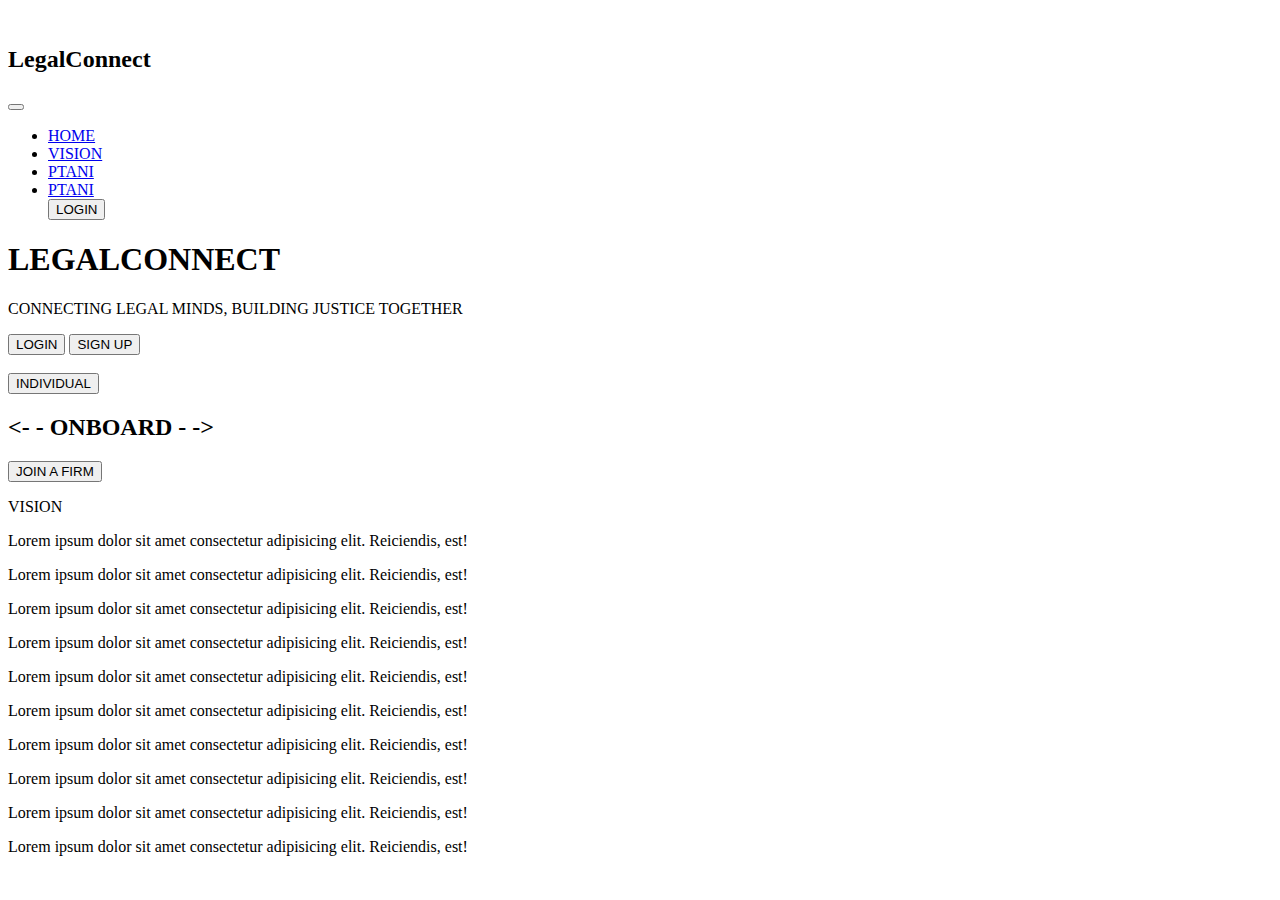
==== homepage.html @ ccefa7d8 "Update homepage.html" ====
<!DOCTYPE html>
<html lang="en">

<head>
    <meta charset="UTF-8">
    <meta http-equiv="X-UA-Compatible" content="IE=edge">
    <meta name="viewport" content="width=device-width, initial-scale=1.0">
    <title>LegalConnect</title>
    <link rel="shortcut icon" href="logo_nobg_alt.png" type="image/x-icon">
    <link rel="stylesheet" href="homepage.css">
    <script src="https://kit.fontawesome.com/b81fd7f057.js" crossorigin="anonymous"></script>
    <link href="https://cdn.jsdelivr.net/npm/bootstrap@5.3.0-alpha3/dist/css/bootstrap.min.css" rel="stylesheet"
        integrity="sha384-KK94CHFLLe+nY2dmCWGMq91rCGa5gtU4mk92HdvYe+M/SXH301p5ILy+dN9+nJOZ" crossorigin="anonymous">
    <link href='https://fonts.googleapis.com/css?family=Anton' rel='stylesheet'>
    <link href='https://fonts.googleapis.com/css?family=Copperplate' rel='stylesheet'>


</head>

<body>
    <div class="bgCover1 bg-fixed"></div>
    <!-- background image -->

    <nav class="navbar navbar-expand-lg py-2">
        <div class="navbar_everything container-fluid mx-5">

            <img src="logo_nobg.png" alt="" id="navbar_logo" class=" rounded-full pt-1">
            <h2 class="name_nav pt-1 mx-3">LegalConnect</h2>
            <!-- left side of navbar -->

            <button class="navbar-toggler" type="button" data-bs-toggle="collapse" data-bs-target="#navbarNavDropdown"
                aria-controls="navbarNavDropdown" aria-expanded="false" aria-label="Toggle navigation">
                <span class="navbar-toggler-icon"></span>
            </button>

            <div class="collapse navbar-collapse " id="navbarNavDropdown">

                <ul class="navbar-nav ms-auto mx-2">
                    <li class="nav-item px-2">
                        <a class="nav-link" aria-current="page" href="homepage.html" id="current">HOME</a>
                    </li>
                    <li class="nav-item px-2">
                        <a class="nav-link" href="#vision">VISION</a>
                    </li>
                    <li class="nav-item px-2">
                        <a class="nav-link" href="#team">PTANI</a>
                    </li>
                    <li class="nav-item px-2">
                        <a class="nav-link" href="#" id="#">PTANI</a>
                    </li>


                    <div class="nav-item mx-2">
                        <a href="loginpage.html"><button type="button" class="btn btn-outline-info text-xs" id="login_button">LOGIN</button></a>
                    </div>


                </ul>
            </div>
        </div>
    </nav>



    <div class="homepage container">

        <div class="homepage_content mb-5">

            <!-- text on homepage -->

            <h1 class="mainName">LEGALCONNECT</h1>
            <p class="lead">CONNECTING LEGAL MINDS, BUILDING JUSTICE TOGETHER</p>
            <a href="loginpage.html"><button type="button" class="btn btn-outline-info text-xs mx-1" id="login_button">LOGIN</button></a>
            <a href="signup.html"><button type="button" class="btn btn-outline-info text-xs mx-2" id="login_button">SIGN UP</button></a>
        </div>

        <div class="homepage_image">

            <!-- image on homepage -->

            <img src="" alt="">

        </div>

    </div>
    <div class="about">

        <div class="join py-2">
    
            <div class="join_individual">
                <a href="#"><button type="button" class="btn btn-outline-info text-xs mx-2" id="login_button">INDIVIDUAL</button></a>
            </div>
    
            <div class="join_heading">
                <h2><- - ONBOARD - -></h2>
            </div>
    
            <div class="join_firm">
                <a href="#"><button type="button" class="btn btn-outline-info text-xs mx-2" id="login_button">JOIN A FIRM</button></a>
            </div>
    
        </div>

        <div class="vision pb-4" id="vision">
            <div>
                <p class="lead">VISION</p>
            </div>
            <div>
                <p class="lead">Lorem ipsum dolor sit amet consectetur adipisicing elit. Reiciendis, est!</p>
            </div>
            <div>
                <p class="lead">Lorem ipsum dolor sit amet consectetur adipisicing elit. Reiciendis, est!</p>
            </div>
            <div>
                <p class="lead">Lorem ipsum dolor sit amet consectetur adipisicing elit. Reiciendis, est!</p>
            </div>
            <div>
                <p class="lead">Lorem ipsum dolor sit amet consectetur adipisicing elit. Reiciendis, est!</p>
            </div>
            <div>
                <p class="lead">Lorem ipsum dolor sit amet consectetur adipisicing elit. Reiciendis, est!</p>
            </div>
            <div>
                <p class="lead">Lorem ipsum dolor sit amet consectetur adipisicing elit. Reiciendis, est!</p>
            </div>
            <div>
                <p class="lead">Lorem ipsum dolor sit amet consectetur adipisicing elit. Reiciendis, est!</p>
            </div>
            <div>
                <p class="lead">Lorem ipsum dolor sit amet consectetur adipisicing elit. Reiciendis, est!</p>
            </div>
            <div>
                <p class="lead">Lorem ipsum dolor sit amet consectetur adipisicing elit. Reiciendis, est!</p>
            </div>
            <div>
                <p class="lead">Lorem ipsum dolor sit amet consectetur adipisicing elit. Reiciendis, est!</p>
            </div>
        </div>

    </div>









    



    <script src="https://cdn.jsdelivr.net/npm/@popperjs/core@2.11.7/dist/umd/popper.min.js"
        integrity="sha384-zYPOMqeu1DAVkHiLqWBUTcbYfZ8osu1Nd6Z89ify25QV9guujx43ITvfi12/QExE"
        crossorigin="anonymous"></script>
    <script src="https://cdn.jsdelivr.net/npm/bootstrap@5.3.0-alpha3/dist/js/bootstrap.min.js"
        integrity="sha384-Y4oOpwW3duJdCWv5ly8SCFYWqFDsfob/3GkgExXKV4idmbt98QcxXYs9UoXAB7BZ"
        crossorigin="anonymous"></script>
</body>

</html>
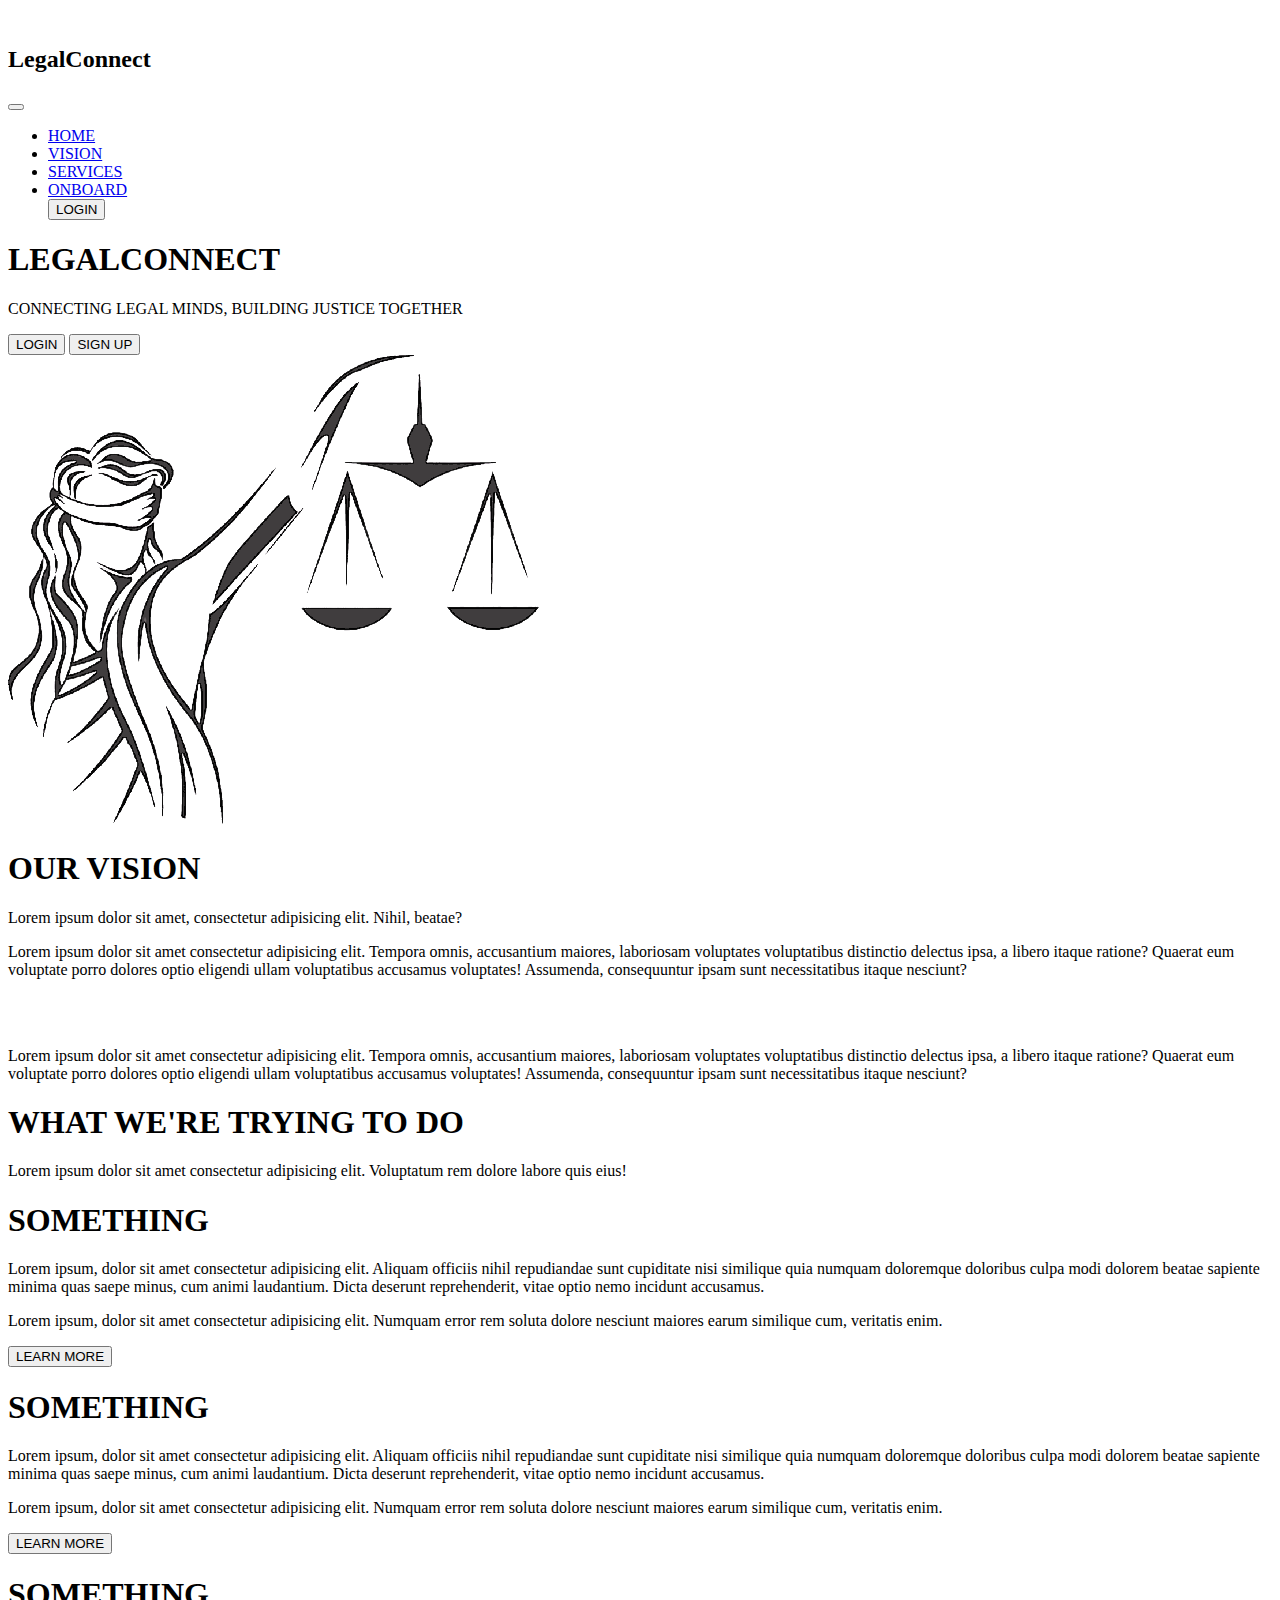
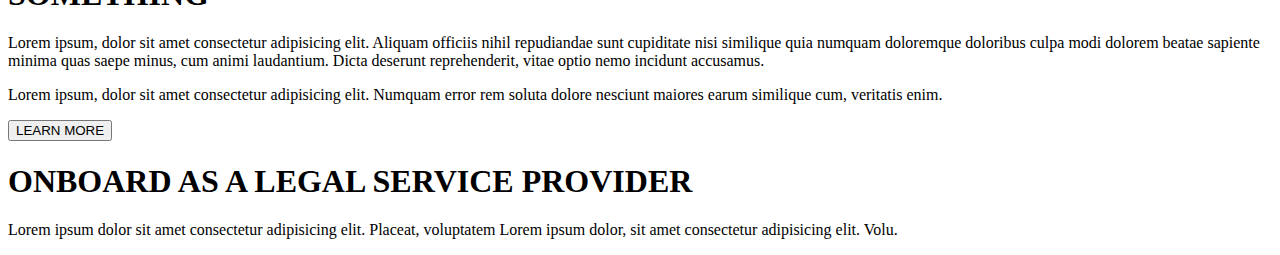
==== commit 1fa96f05: "Update homepage.html" ====
--- a/homepage.html
+++ b/homepage.html
@@ -6,7 +6,7 @@
     <meta http-equiv="X-UA-Compatible" content="IE=edge">
     <meta name="viewport" content="width=device-width, initial-scale=1.0">
     <title>LegalConnect</title>
-    <link rel="shortcut icon" href="logo_nobg_alt.png" type="image/x-icon">
+    <link rel="shortcut icon" href="logo_nobg.png" type="image/x-icon">
     <link rel="stylesheet" href="homepage.css">
     <script src="https://kit.fontawesome.com/b81fd7f057.js" crossorigin="anonymous"></script>
     <link href="https://cdn.jsdelivr.net/npm/bootstrap@5.3.0-alpha3/dist/css/bootstrap.min.css" rel="stylesheet"
@@ -21,7 +21,7 @@
     <div class="bgCover1 bg-fixed"></div>
     <!-- background image -->
 
-    <nav class="navbar navbar-expand-lg py-2">
+    <nav class="navbar navbar-expand-lg py-2 px-2 mx-2">
         <div class="navbar_everything container-fluid mx-5">
 
             <img src="logo_nobg.png" alt="" id="navbar_logo" class=" rounded-full pt-1">
@@ -43,10 +43,10 @@
                         <a class="nav-link" href="#vision">VISION</a>
                     </li>
                     <li class="nav-item px-2">
-                        <a class="nav-link" href="#team">PTANI</a>
+                        <a class="nav-link" href="#team">SERVICES</a>
                     </li>
                     <li class="nav-item px-2">
-                        <a class="nav-link" href="#" id="#">PTANI</a>
+                        <a class="nav-link" href="#" id="#">ONBOARD</a>
                     </li>
 
 
@@ -70,73 +70,103 @@
 
             <h1 class="mainName">LEGALCONNECT</h1>
             <p class="lead">CONNECTING LEGAL MINDS, BUILDING JUSTICE TOGETHER</p>
-            <a href="loginpage.html"><button type="button" class="btn btn-outline-info text-xs mx-1" id="login_button">LOGIN</button></a>
-            <a href="signup.html"><button type="button" class="btn btn-outline-info text-xs mx-2" id="login_button">SIGN UP</button></a>
+            <a href="#"><button type="button" class="btn btn-outline-info text-xs mx-1" id="login_button">LOGIN</button></a>
+            <a href="#"><button type="button" class="btn btn-outline-info text-xs mx-2" id="login_button">SIGN UP</button></a>
         </div>
 
         <div class="homepage_image">
 
             <!-- image on homepage -->
 
-            <img src="" alt="">
+            <img src="homepage_image.png" alt="">
 
         </div>
 
     </div>
-    <div class="about">
-
-        <div class="join py-2">
-    
-            <div class="join_individual">
-                <a href="#"><button type="button" class="btn btn-outline-info text-xs mx-2" id="login_button">INDIVIDUAL</button></a>
+    <div class="about py-5">
+        <div class="about_heading my-2">
+            <h1 class="display-5">OUR VISION</h1>
+            <p class="lead">Lorem ipsum dolor sit amet, consectetur adipisicing elit. Nihil, beatae?</p>
+        </div>
+        <div class="about_content container my-5 px-4">
+            <div class="about_content_text">
+                <p class="lead">Lorem ipsum dolor sit amet consectetur adipisicing elit. Tempora omnis, accusantium maiores, laboriosam voluptates voluptatibus distinctio delectus ipsa, a libero itaque ratione? Quaerat eum voluptate porro dolores optio eligendi ullam voluptatibus accusamus voluptates! Assumenda, consequuntur ipsam sunt necessitatibus itaque nesciunt?</p>
             </div>
-    
-            <div class="join_heading">
-                <h2><- - ONBOARD - -></h2>
-            </div>
-    
-            <div class="join_firm">
-                <a href="#"><button type="button" class="btn btn-outline-info text-xs mx-2" id="login_button">JOIN A FIRM</button></a>
-            </div>
-    
-        </div>
-
-        <div class="vision pb-4" id="vision">
-            <div>
-                <p class="lead">VISION</p>
-            </div>
-            <div>
-                <p class="lead">Lorem ipsum dolor sit amet consectetur adipisicing elit. Reiciendis, est!</p>
-            </div>
-            <div>
-                <p class="lead">Lorem ipsum dolor sit amet consectetur adipisicing elit. Reiciendis, est!</p>
-            </div>
-            <div>
-                <p class="lead">Lorem ipsum dolor sit amet consectetur adipisicing elit. Reiciendis, est!</p>
-            </div>
-            <div>
-                <p class="lead">Lorem ipsum dolor sit amet consectetur adipisicing elit. Reiciendis, est!</p>
-            </div>
-            <div>
-                <p class="lead">Lorem ipsum dolor sit amet consectetur adipisicing elit. Reiciendis, est!</p>
-            </div>
-            <div>
-                <p class="lead">Lorem ipsum dolor sit amet consectetur adipisicing elit. Reiciendis, est!</p>
-            </div>
-            <div>
-                <p class="lead">Lorem ipsum dolor sit amet consectetur adipisicing elit. Reiciendis, est!</p>
-            </div>
-            <div>
-                <p class="lead">Lorem ipsum dolor sit amet consectetur adipisicing elit. Reiciendis, est!</p>
-            </div>
-            <div>
-                <p class="lead">Lorem ipsum dolor sit amet consectetur adipisicing elit. Reiciendis, est!</p>
-            </div>
-            <div>
-                <p class="lead">Lorem ipsum dolor sit amet consectetur adipisicing elit. Reiciendis, est!</p>
+            <div class="about_content_image">
+                <img src="about_1.png" alt="">
             </div>
         </div>
 
+
+
+        <div class="about_content container my-5 px-4">
+            <div class="about_content_image">
+                <img src="about_1.png" alt="">
+            </div>
+            <div class="about_content_text">
+                <p class="lead">Lorem ipsum dolor sit amet consectetur adipisicing elit. Tempora omnis, accusantium maiores, laboriosam voluptates voluptatibus distinctio delectus ipsa, a libero itaque ratione? Quaerat eum voluptate porro dolores optio eligendi ullam voluptatibus accusamus voluptates! Assumenda, consequuntur ipsam sunt necessitatibus itaque nesciunt?</p>
+            </div>
+        </div>
+        
+
+    </div>
+
+    <div class="services py-5">
+        <div class="services_heading my-2">
+            <h1 class="display-5">WHAT WE'RE TRYING TO DO</h1>
+            <p class="lead">Lorem ipsum dolor sit amet consectetur adipisicing elit. Voluptatum rem dolore labore quis eius!</p>
+        </div>
+        <div class="services_content my-5 container">
+            <div class="service">
+                <h1>SOMETHING</h1>
+                <p class="lead">Lorem ipsum, dolor sit amet consectetur adipisicing elit. Aliquam officiis nihil repudiandae sunt cupiditate nisi similique quia numquam doloremque doloribus culpa modi dolorem beatae sapiente minima quas saepe minus, cum animi laudantium. Dicta deserunt reprehenderit, vitae optio nemo incidunt accusamus.</p>
+                <p class="lead">Lorem ipsum, dolor sit amet consectetur adipisicing elit. Numquam error rem soluta dolore nesciunt maiores earum similique cum, veritatis enim.</p>
+                <a href="#"><button type="button" class="btn btn-outline-info text-xs mx-1" id="login_button">LEARN MORE</button></a>
+            </div>
+
+
+
+            <div class="line">
+
+            </div>
+
+
+
+            <div class="service">
+                <h1>SOMETHING</h1>
+                <p class="lead">Lorem ipsum, dolor sit amet consectetur adipisicing elit. Aliquam officiis nihil repudiandae sunt cupiditate nisi similique quia numquam doloremque doloribus culpa modi dolorem beatae sapiente minima quas saepe minus, cum animi laudantium. Dicta deserunt reprehenderit, vitae optio nemo incidunt accusamus.</p>
+                <p class="lead">Lorem ipsum, dolor sit amet consectetur adipisicing elit. Numquam error rem soluta dolore nesciunt maiores earum similique cum, veritatis enim.</p>
+                <a href="#"><button type="button" class="btn btn-outline-info text-xs mx-1" id="login_button">LEARN MORE</button></a>
+            </div>
+
+
+
+
+            <div class="line">
+
+            </div>
+
+
+
+
+            <div class="service">
+                <h1>SOMETHING</h1>
+                <p class="lead">Lorem ipsum, dolor sit amet consectetur adipisicing elit. Aliquam officiis nihil repudiandae sunt cupiditate nisi similique quia numquam doloremque doloribus culpa modi dolorem beatae sapiente minima quas saepe minus, cum animi laudantium. Dicta deserunt reprehenderit, vitae optio nemo incidunt accusamus.</p>
+                <p class="lead">Lorem ipsum, dolor sit amet consectetur adipisicing elit. Numquam error rem soluta dolore nesciunt maiores earum similique cum, veritatis enim.</p>
+                <a href="#"><button type="button" class="btn btn-outline-info text-xs mx-1" id="login_button">LEARN MORE</button></a>
+            </div>
+
+        </div>
+
+    </div>
+
+
+
+    <div class="onboard py-5">
+        <div class="onboard_heading my-2">
+            <h1 class="display-5">ONBOARD AS A LEGAL SERVICE PROVIDER</h1>
+            <p class="lead">Lorem ipsum dolor sit amet consectetur adipisicing elit. Placeat, voluptatem Lorem ipsum dolor, sit amet consectetur adipisicing elit. Volu.</p>
+        </div>
     </div>
 
 
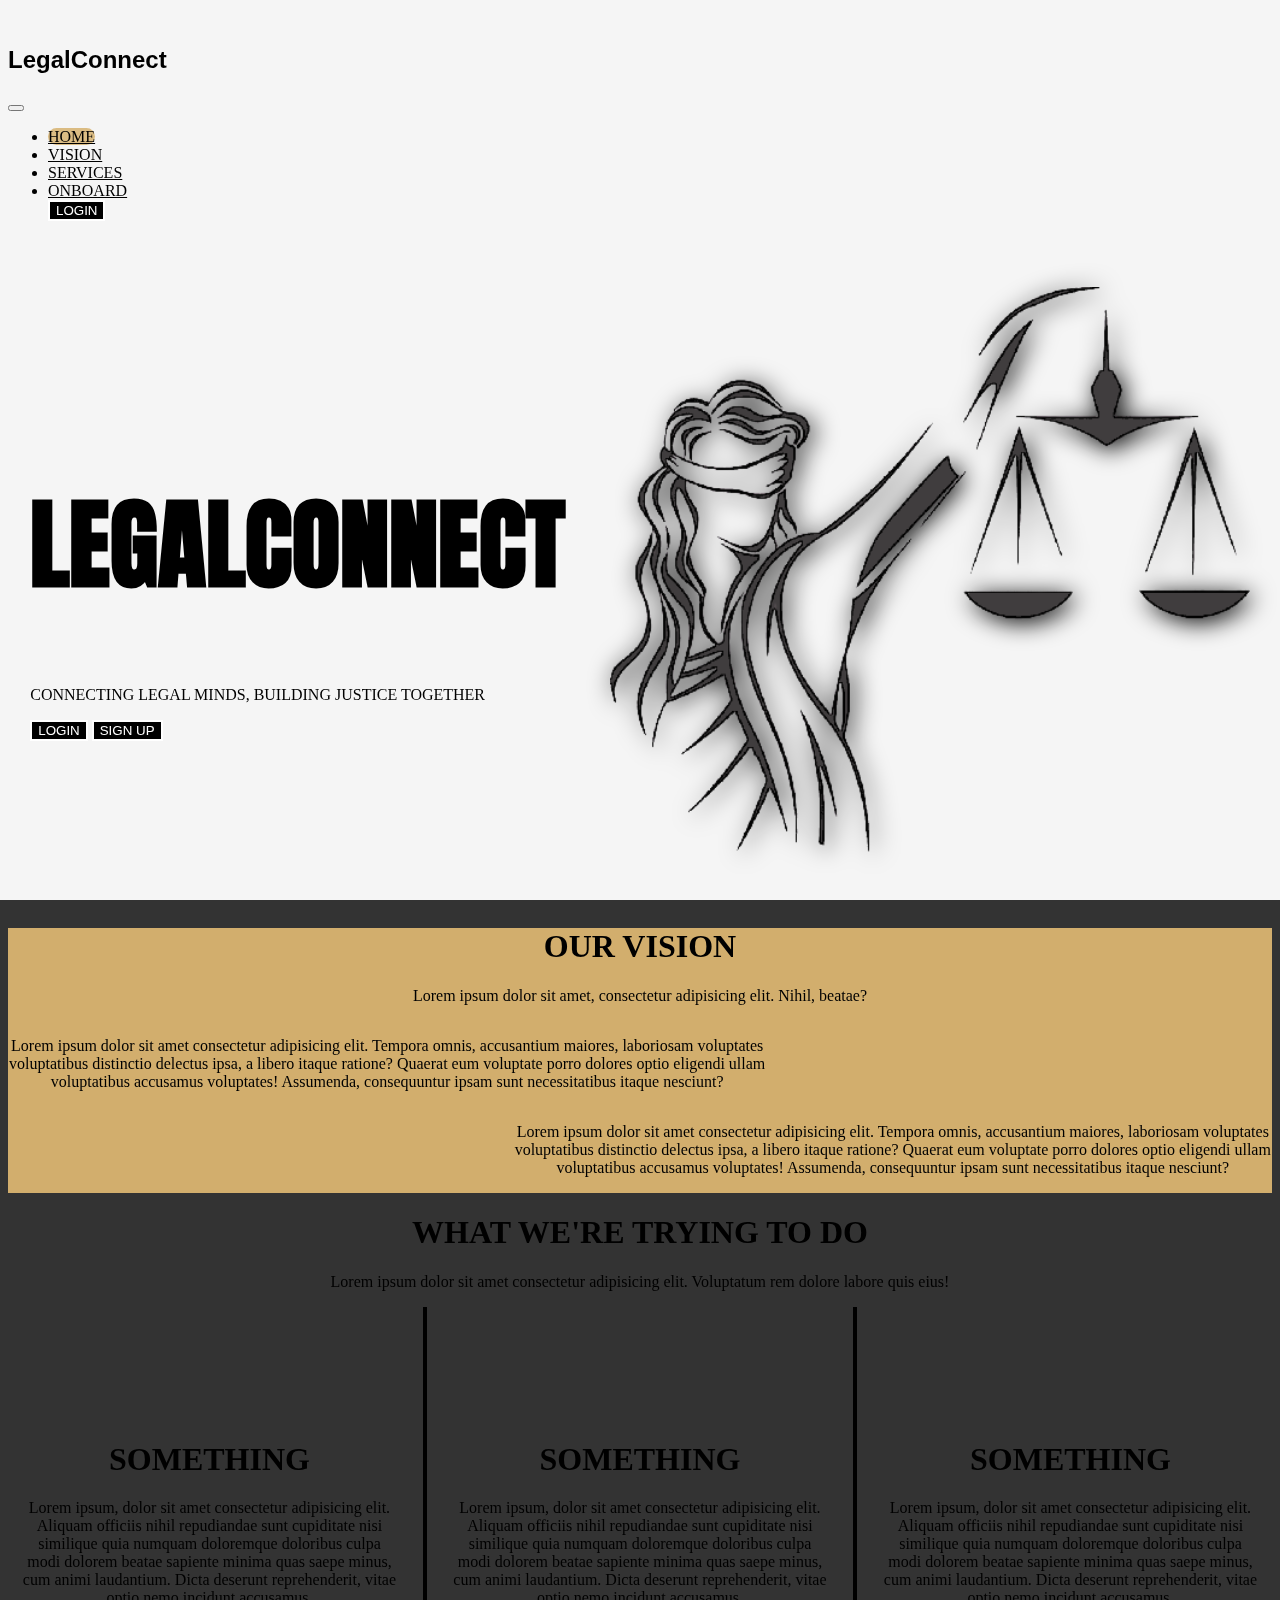
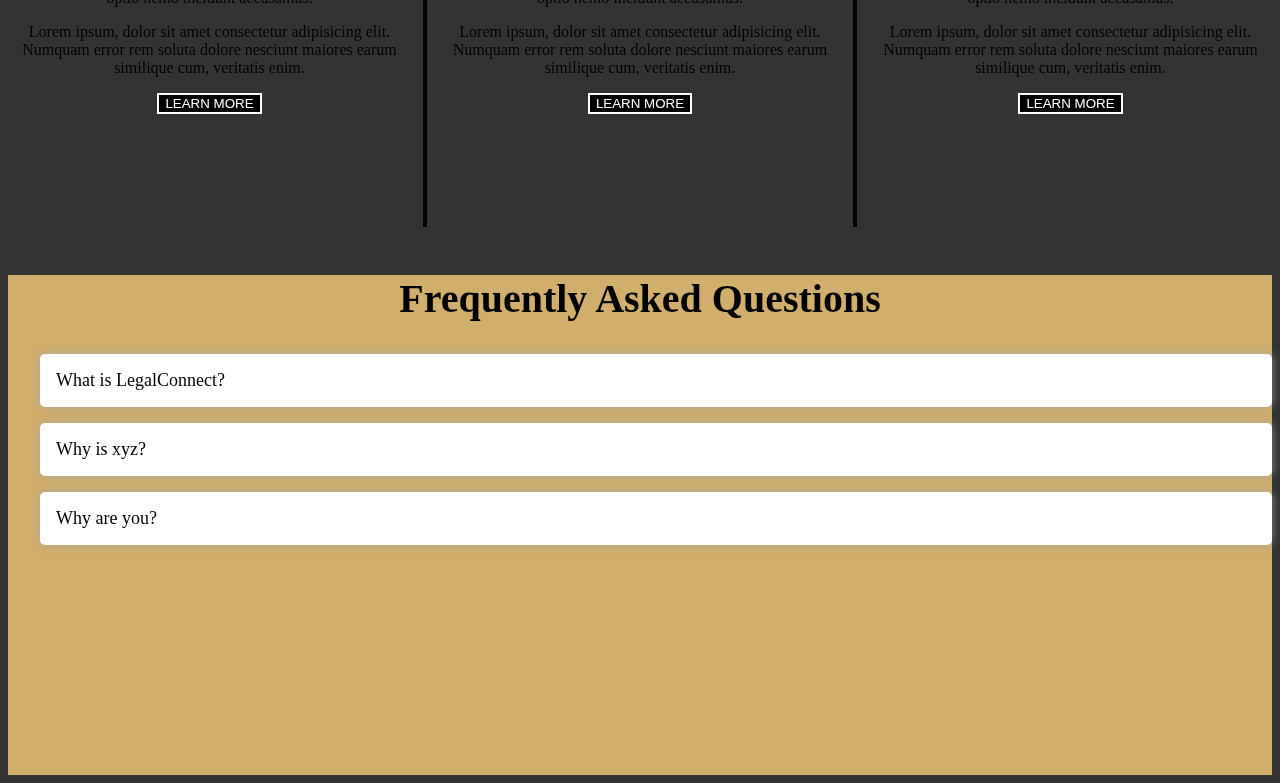
==== commit c92de2eb: "Add faq section" ====
--- a/homepage.html
+++ b/homepage.html
@@ -14,7 +14,7 @@
     <link href='https://fonts.googleapis.com/css?family=Anton' rel='stylesheet'>
     <link href='https://fonts.googleapis.com/css?family=Copperplate' rel='stylesheet'>
 
-
+    <script src="scripts/homepage.js" defer></script>
 </head>
 
 <body>
@@ -43,7 +43,7 @@
                         <a class="nav-link" href="#vision">VISION</a>
                     </li>
                     <li class="nav-item px-2">
-                        <a class="nav-link" href="#team">SERVICES</a>
+                        <a class="nav-link" href="#services">SERVICES</a>
                     </li>
                     <li class="nav-item px-2">
                         <a class="nav-link" href="#" id="#">ONBOARD</a>
@@ -51,7 +51,8 @@
 
 
                     <div class="nav-item mx-2">
-                        <a href="loginpage.html"><button type="button" class="btn btn-outline-info text-xs" id="login_button">LOGIN</button></a>
+                        <a href="loginpage.html"><button type="button" class="btn mainButton btn-outline-info text-xs"
+                                id="login_button">LOGIN</button></a>
                     </div>
 
 
@@ -70,8 +71,10 @@
 
             <h1 class="mainName">LEGALCONNECT</h1>
             <p class="lead">CONNECTING LEGAL MINDS, BUILDING JUSTICE TOGETHER</p>
-            <a href="#"><button type="button" class="btn btn-outline-info text-xs mx-1" id="login_button">LOGIN</button></a>
-            <a href="#"><button type="button" class="btn btn-outline-info text-xs mx-2" id="login_button">SIGN UP</button></a>
+            <a href="./loginpage.html"><button type="button" class="btn mainButton btn-outline-info text-xs mx-1"
+                    id="login_button">LOGIN</button></a>
+            <button type="button" class="btn mainButton btn-outline-info text-xs mx-2" id="signup_button">SIGN
+                UP</button>
         </div>
 
         <div class="homepage_image">
@@ -83,14 +86,17 @@
         </div>
 
     </div>
-    <div class="about py-5">
+    <div class="about py-5" id="vision">
         <div class="about_heading my-2">
             <h1 class="display-5">OUR VISION</h1>
             <p class="lead">Lorem ipsum dolor sit amet, consectetur adipisicing elit. Nihil, beatae?</p>
         </div>
         <div class="about_content container my-5 px-4">
             <div class="about_content_text">
-                <p class="lead">Lorem ipsum dolor sit amet consectetur adipisicing elit. Tempora omnis, accusantium maiores, laboriosam voluptates voluptatibus distinctio delectus ipsa, a libero itaque ratione? Quaerat eum voluptate porro dolores optio eligendi ullam voluptatibus accusamus voluptates! Assumenda, consequuntur ipsam sunt necessitatibus itaque nesciunt?</p>
+                <p class="lead">Lorem ipsum dolor sit amet consectetur adipisicing elit. Tempora omnis, accusantium
+                    maiores, laboriosam voluptates voluptatibus distinctio delectus ipsa, a libero itaque ratione?
+                    Quaerat eum voluptate porro dolores optio eligendi ullam voluptatibus accusamus voluptates!
+                    Assumenda, consequuntur ipsam sunt necessitatibus itaque nesciunt?</p>
             </div>
             <div class="about_content_image">
                 <img src="about_1.png" alt="">
@@ -104,24 +110,33 @@
                 <img src="about_1.png" alt="">
             </div>
             <div class="about_content_text">
-                <p class="lead">Lorem ipsum dolor sit amet consectetur adipisicing elit. Tempora omnis, accusantium maiores, laboriosam voluptates voluptatibus distinctio delectus ipsa, a libero itaque ratione? Quaerat eum voluptate porro dolores optio eligendi ullam voluptatibus accusamus voluptates! Assumenda, consequuntur ipsam sunt necessitatibus itaque nesciunt?</p>
-            </div>
-        </div>
-        
+                <p class="lead">Lorem ipsum dolor sit amet consectetur adipisicing elit. Tempora omnis, accusantium
+                    maiores, laboriosam voluptates voluptatibus distinctio delectus ipsa, a libero itaque ratione?
+                    Quaerat eum voluptate porro dolores optio eligendi ullam voluptatibus accusamus voluptates!
+                    Assumenda, consequuntur ipsam sunt necessitatibus itaque nesciunt?</p>
+            </div>
+        </div>
+
 
     </div>
 
-    <div class="services py-5">
+    <div class="services py-5" id="services">
         <div class="services_heading my-2">
             <h1 class="display-5">WHAT WE'RE TRYING TO DO</h1>
-            <p class="lead">Lorem ipsum dolor sit amet consectetur adipisicing elit. Voluptatum rem dolore labore quis eius!</p>
+            <p class="lead">Lorem ipsum dolor sit amet consectetur adipisicing elit. Voluptatum rem dolore labore quis
+                eius!</p>
         </div>
         <div class="services_content my-5 container">
             <div class="service">
                 <h1>SOMETHING</h1>
-                <p class="lead">Lorem ipsum, dolor sit amet consectetur adipisicing elit. Aliquam officiis nihil repudiandae sunt cupiditate nisi similique quia numquam doloremque doloribus culpa modi dolorem beatae sapiente minima quas saepe minus, cum animi laudantium. Dicta deserunt reprehenderit, vitae optio nemo incidunt accusamus.</p>
-                <p class="lead">Lorem ipsum, dolor sit amet consectetur adipisicing elit. Numquam error rem soluta dolore nesciunt maiores earum similique cum, veritatis enim.</p>
-                <a href="#"><button type="button" class="btn btn-outline-info text-xs mx-1" id="login_button">LEARN MORE</button></a>
+                <p class="lead">Lorem ipsum, dolor sit amet consectetur adipisicing elit. Aliquam officiis nihil
+                    repudiandae sunt cupiditate nisi similique quia numquam doloremque doloribus culpa modi dolorem
+                    beatae sapiente minima quas saepe minus, cum animi laudantium. Dicta deserunt reprehenderit, vitae
+                    optio nemo incidunt accusamus.</p>
+                <p class="lead">Lorem ipsum, dolor sit amet consectetur adipisicing elit. Numquam error rem soluta
+                    dolore nesciunt maiores earum similique cum, veritatis enim.</p>
+                <a href="#"><button type="button" class="btn mainButton btn-outline-info text-xs mx-1"
+                        id="login_button">LEARN MORE</button></a>
             </div>
 
 
@@ -134,9 +149,14 @@
 
             <div class="service">
                 <h1>SOMETHING</h1>
-                <p class="lead">Lorem ipsum, dolor sit amet consectetur adipisicing elit. Aliquam officiis nihil repudiandae sunt cupiditate nisi similique quia numquam doloremque doloribus culpa modi dolorem beatae sapiente minima quas saepe minus, cum animi laudantium. Dicta deserunt reprehenderit, vitae optio nemo incidunt accusamus.</p>
-                <p class="lead">Lorem ipsum, dolor sit amet consectetur adipisicing elit. Numquam error rem soluta dolore nesciunt maiores earum similique cum, veritatis enim.</p>
-                <a href="#"><button type="button" class="btn btn-outline-info text-xs mx-1" id="login_button">LEARN MORE</button></a>
+                <p class="lead">Lorem ipsum, dolor sit amet consectetur adipisicing elit. Aliquam officiis nihil
+                    repudiandae sunt cupiditate nisi similique quia numquam doloremque doloribus culpa modi dolorem
+                    beatae sapiente minima quas saepe minus, cum animi laudantium. Dicta deserunt reprehenderit, vitae
+                    optio nemo incidunt accusamus.</p>
+                <p class="lead">Lorem ipsum, dolor sit amet consectetur adipisicing elit. Numquam error rem soluta
+                    dolore nesciunt maiores earum similique cum, veritatis enim.</p>
+                <a href="#"><button type="button" class="btn mainButton btn-outline-info text-xs mx-1"
+                        id="login_button">LEARN MORE</button></a>
             </div>
 
 
@@ -151,9 +171,14 @@
 
             <div class="service">
                 <h1>SOMETHING</h1>
-                <p class="lead">Lorem ipsum, dolor sit amet consectetur adipisicing elit. Aliquam officiis nihil repudiandae sunt cupiditate nisi similique quia numquam doloremque doloribus culpa modi dolorem beatae sapiente minima quas saepe minus, cum animi laudantium. Dicta deserunt reprehenderit, vitae optio nemo incidunt accusamus.</p>
-                <p class="lead">Lorem ipsum, dolor sit amet consectetur adipisicing elit. Numquam error rem soluta dolore nesciunt maiores earum similique cum, veritatis enim.</p>
-                <a href="#"><button type="button" class="btn btn-outline-info text-xs mx-1" id="login_button">LEARN MORE</button></a>
+                <p class="lead">Lorem ipsum, dolor sit amet consectetur adipisicing elit. Aliquam officiis nihil
+                    repudiandae sunt cupiditate nisi similique quia numquam doloremque doloribus culpa modi dolorem
+                    beatae sapiente minima quas saepe minus, cum animi laudantium. Dicta deserunt reprehenderit, vitae
+                    optio nemo incidunt accusamus.</p>
+                <p class="lead">Lorem ipsum, dolor sit amet consectetur adipisicing elit. Numquam error rem soluta
+                    dolore nesciunt maiores earum similique cum, veritatis enim.</p>
+                <a href="#"><button type="button" class="btn mainButton btn-outline-info text-xs mx-1"
+                        id="login_button">LEARN MORE</button></a>
             </div>
 
         </div>
@@ -162,22 +187,45 @@
 
 
 
-    <div class="onboard py-5">
-        <div class="onboard_heading my-2">
-            <h1 class="display-5">ONBOARD AS A LEGAL SERVICE PROVIDER</h1>
-            <p class="lead">Lorem ipsum dolor sit amet consectetur adipisicing elit. Placeat, voluptatem Lorem ipsum dolor, sit amet consectetur adipisicing elit. Volu.</p>
-        </div>
-    </div>
-
-
-
-
-
-
-
-
-
-    
+    <section class="faqsection">
+        <div class="faqwrapper">
+            <h2>Frequently Asked Questions</h2>
+
+            <div class="faq">
+                <div class="question">What is LegalConnect?</div>
+                <div class="answer">Lorem ipsum dolor sit amet consectetur adipisicing elit. Cupiditate sed, fuga
+                    consectetur odio, totam labore delectus beatae distinctio ab porro quam explicabo ullam tempora
+                    possimus
+                    repellendus? Nostrum molestiae id quidem.</div>
+            </div>
+
+            <div class="faq">
+                <div class="question">Why is xyz?</div>
+                <div class="answer">Lorem ipsum dolor sit amet consectetur adipisicing elit. Aliquam dignissimos debitis
+                    dolor maiores? Non tenetur alias eaque itaque velit minima. Repellat, nemo quam sed odio eius quia
+                    eligendi voluptate quas.</div>
+            </div>
+
+            <div class="faq">
+                <div class="question">Why are you?</div>
+                <div class="answer">Lorem ipsum dolor sit amet, consectetur adipisicing elit. Consequuntur dolorem sed,
+                    rem
+                    temporibus quos ipsam corrupti dignissimos impedit sint sapiente atque dolorum blanditiis
+                    praesentium?
+                    Nam, veniam? Iure quae necessitatibus nobis?</div>
+            </div>
+        </div>
+    </section>
+
+
+
+
+
+
+
+
+
+
 
 
 
@@ -189,4 +237,4 @@
         crossorigin="anonymous"></script>
 </body>
 
-</html>
+</html>--- a/homepage.css
+++ b/homepage.css
@@ -0,0 +1,246 @@
+html {
+    scroll-behavior: smooth;
+}
+
+body {
+    background-color: rgb(51, 51, 51) !important;
+    padding-top: 0px;
+    
+}
+
+.navbar {
+    --bs-navbar-padding-y: 0.5rem !important;
+}
+
+#navbar_logo {
+    width: 4rem;
+    margin-left: 1.5rem;
+    background-color: #000000;
+}
+
+@media screen and (max-width:600px) {
+    #navbar_logo {
+        width: 3rem;
+        padding-left: 0rem;
+    }
+
+    .name_nav {
+        text-align: left;
+        font-size: 1.2rem;
+    }
+
+}
+
+.navbar-toggler-icon {
+    background-color: white;
+}
+
+#navbar_logo:hover {
+    cursor: pointer;
+}
+
+.nav-link {
+    color: black !important;
+    font-weight: 500;
+    font-size: 1rem !important;
+}
+
+.nav-link:hover {
+    color: #af8a34 !important;
+}
+
+@media screen and (min-width:1000px) {
+    #current {
+        background-color: #dbbc83
+        !important;
+        border-radius: 9px;
+        color: rgb(0, 0, 0) !important;
+    }
+
+}
+
+.actual_logo a {
+    text-decoration: none;
+}
+
+.actual_logo a:hover {
+    transition: 0.1s;
+}
+
+.mainButton {
+    color: #ffffff !important;
+    border: 2px solid #ffffff !important;
+    background-color: black !important;
+}
+
+.mainButton:hover {
+    background-color: #D2AE6D
+    !important;
+    border-color: #D2AE6D;
+    color: #000000 !important;
+}
+
+.signup_container {
+    display: flex;
+    gap: 10px;
+    margin-left: 97px;
+    padding: 5px 10px;
+    border-radius: 5px;
+    box-shadow: 0px 0px 10px 0px rgba(165, 165, 165, 0.75);
+    width: fit-content;
+    margin-top: 5px;
+}
+
+.name_nav {
+    color: black;
+    font-family: 'Trebuchet MS', 'Lucida Sans Unicode', 'Lucida Grande', 'Lucida Sans', Arial, sans-serif;
+    cursor: pointer;
+}
+#marketplace_nav{
+    cursor: not-allowed !important;
+}
+
+
+
+
+
+
+.bgCover1 {
+    /* background-image: url(bg.png); */
+    background-color: rgb(245, 245, 245);
+    bottom: 0;
+    top: 0;
+    left: 0;
+    right: 0;
+    overflow: auto;
+    position: fixed;
+    /* background-color: var(--white); */
+    z-index: -1;
+}
+
+
+
+
+.homepage{
+    display: flex;
+    align-items: center;
+    justify-content: space-around;
+    height: 670px;
+    color: black;
+}
+.mainName{
+    font-family: 'Anton';
+    font-size: 6.2rem;
+    text-align: center;
+
+}
+
+
+
+/* 
+.homepage_image{
+    width: 50.5%;
+} */
+.homepage_image img{
+    width: 40rem;
+    filter: drop-shadow(4px 4px 12px black);
+}
+
+
+.about{
+    background-color: #D2AE6D;
+
+}
+.about_heading{
+    text-align: center;
+}
+.about_content{
+    display: flex;
+    justify-content: space-around;
+    align-items: center;
+}
+.about_content_text{
+    display: flex;
+    justify-content: center;
+    align-items: center;
+    text-align: center; 
+    width: 60%;
+}
+.about_content_image{
+    width: 40%;
+}
+.about_content_image img{
+    width: 100%;
+}
+
+
+.services_heading{
+    text-align: center;
+}
+.services_content{
+    display: flex;
+    justify-content: space-around;
+    align-items: center;
+    text-align: center;
+}
+.service{
+    width: 30%;
+}
+.line{
+    width: 0.3%;
+    background-color: black;
+    height: 520px;
+}
+
+
+.onboard{
+    background-color: #D2AE6D;
+    height: 500px;
+    text-align: center;
+}
+
+.faqsection {
+    background-color: #D2AE6D;
+    height: 500px;
+}
+
+.faqwrapper {
+    width: 100%;
+    max-width: 1200px;
+    margin: 0 auto;
+    padding: 0 20px;
+}
+
+.faqsection h2 {
+    text-align: center;
+    font-size: 2.5rem;
+    margin-top: 3rem;
+    margin-bottom: 2rem;
+    color: #000000;
+}
+
+.faq {
+    width: 100%;
+    background-color: #ffffff;
+    padding: 1rem;
+    margin-bottom: 1rem;
+    border-radius: 5px;
+    box-shadow: 0px 0px 10px 0px rgba(165, 165, 165, 0.75);
+}
+
+.question {
+    font-size: 18px;
+    cursor: pointer;
+}
+
+.answer {
+    
+    max-height: 0;
+    overflow: hidden;
+    transition: max-height 1s ease-out;
+}
+
+.faq.active .answer {
+    max-height: 200px;
+    transition: max-height 1s ease-in;
+}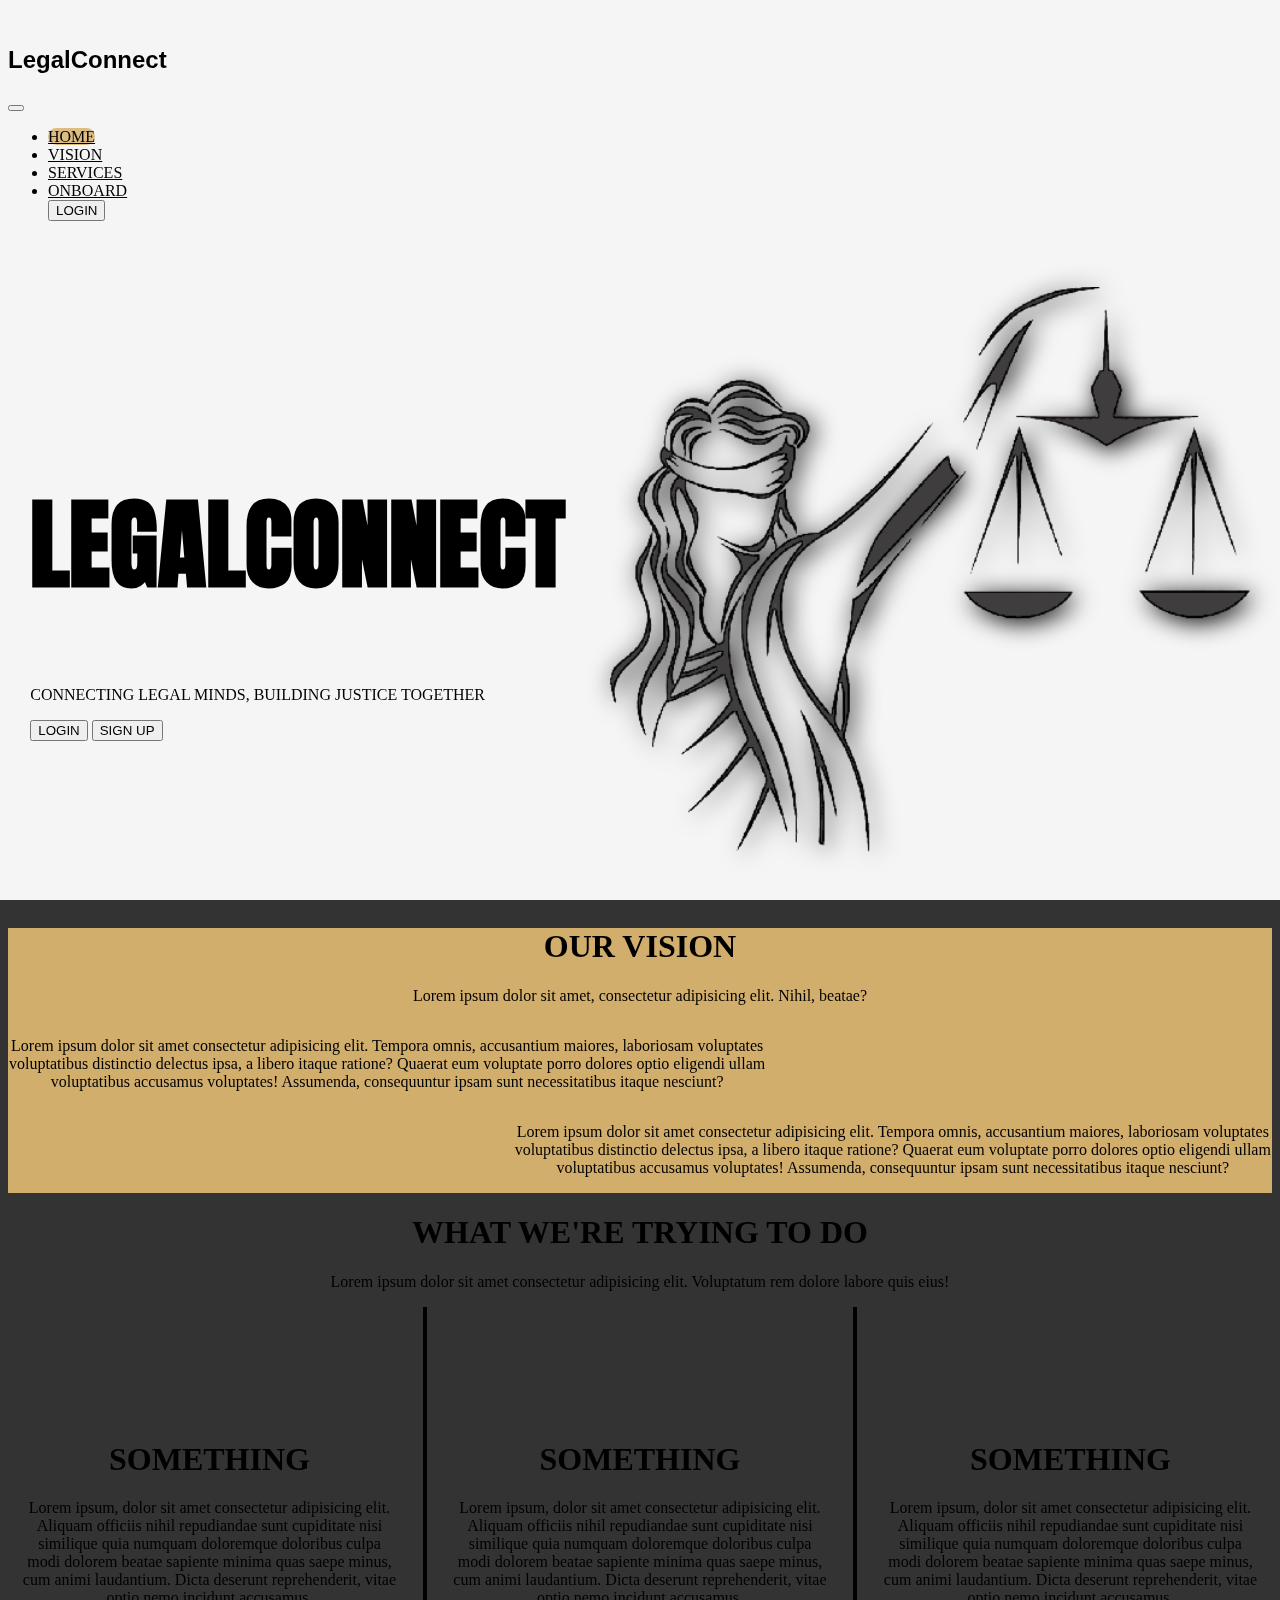
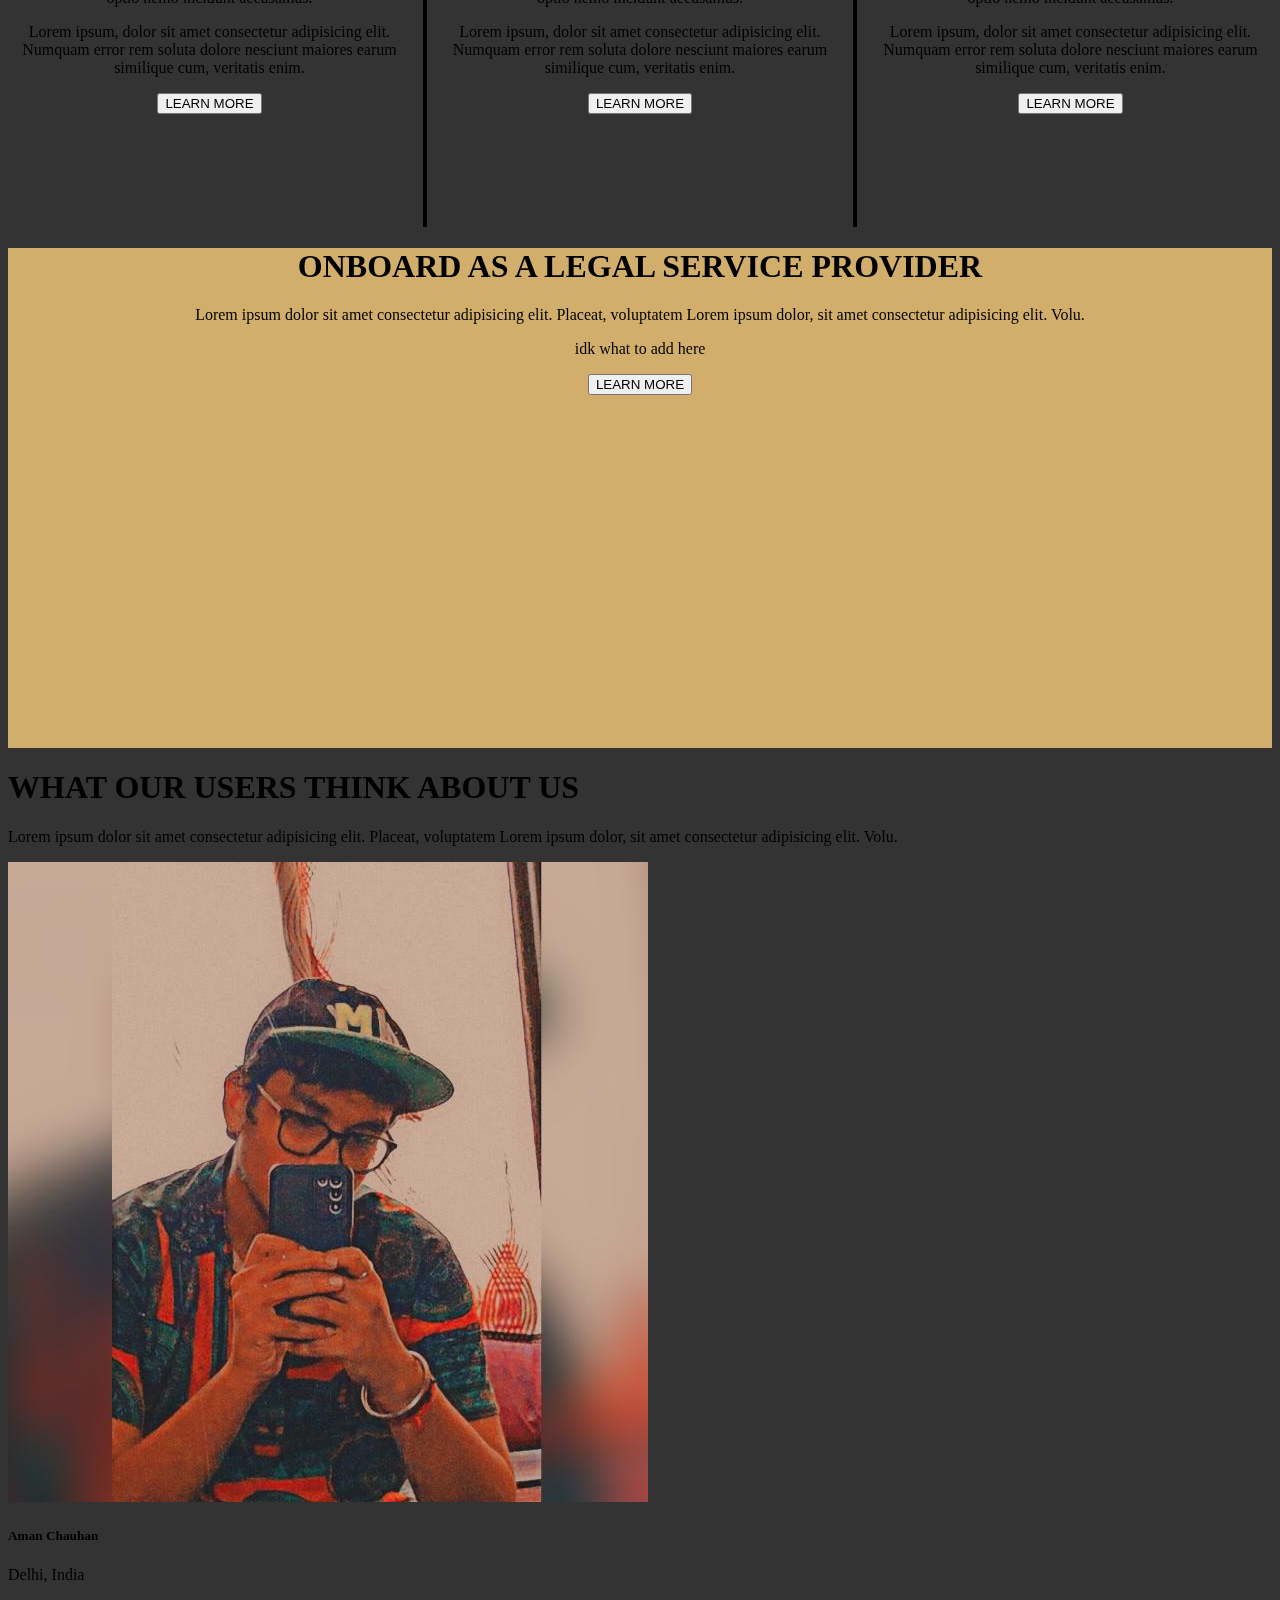
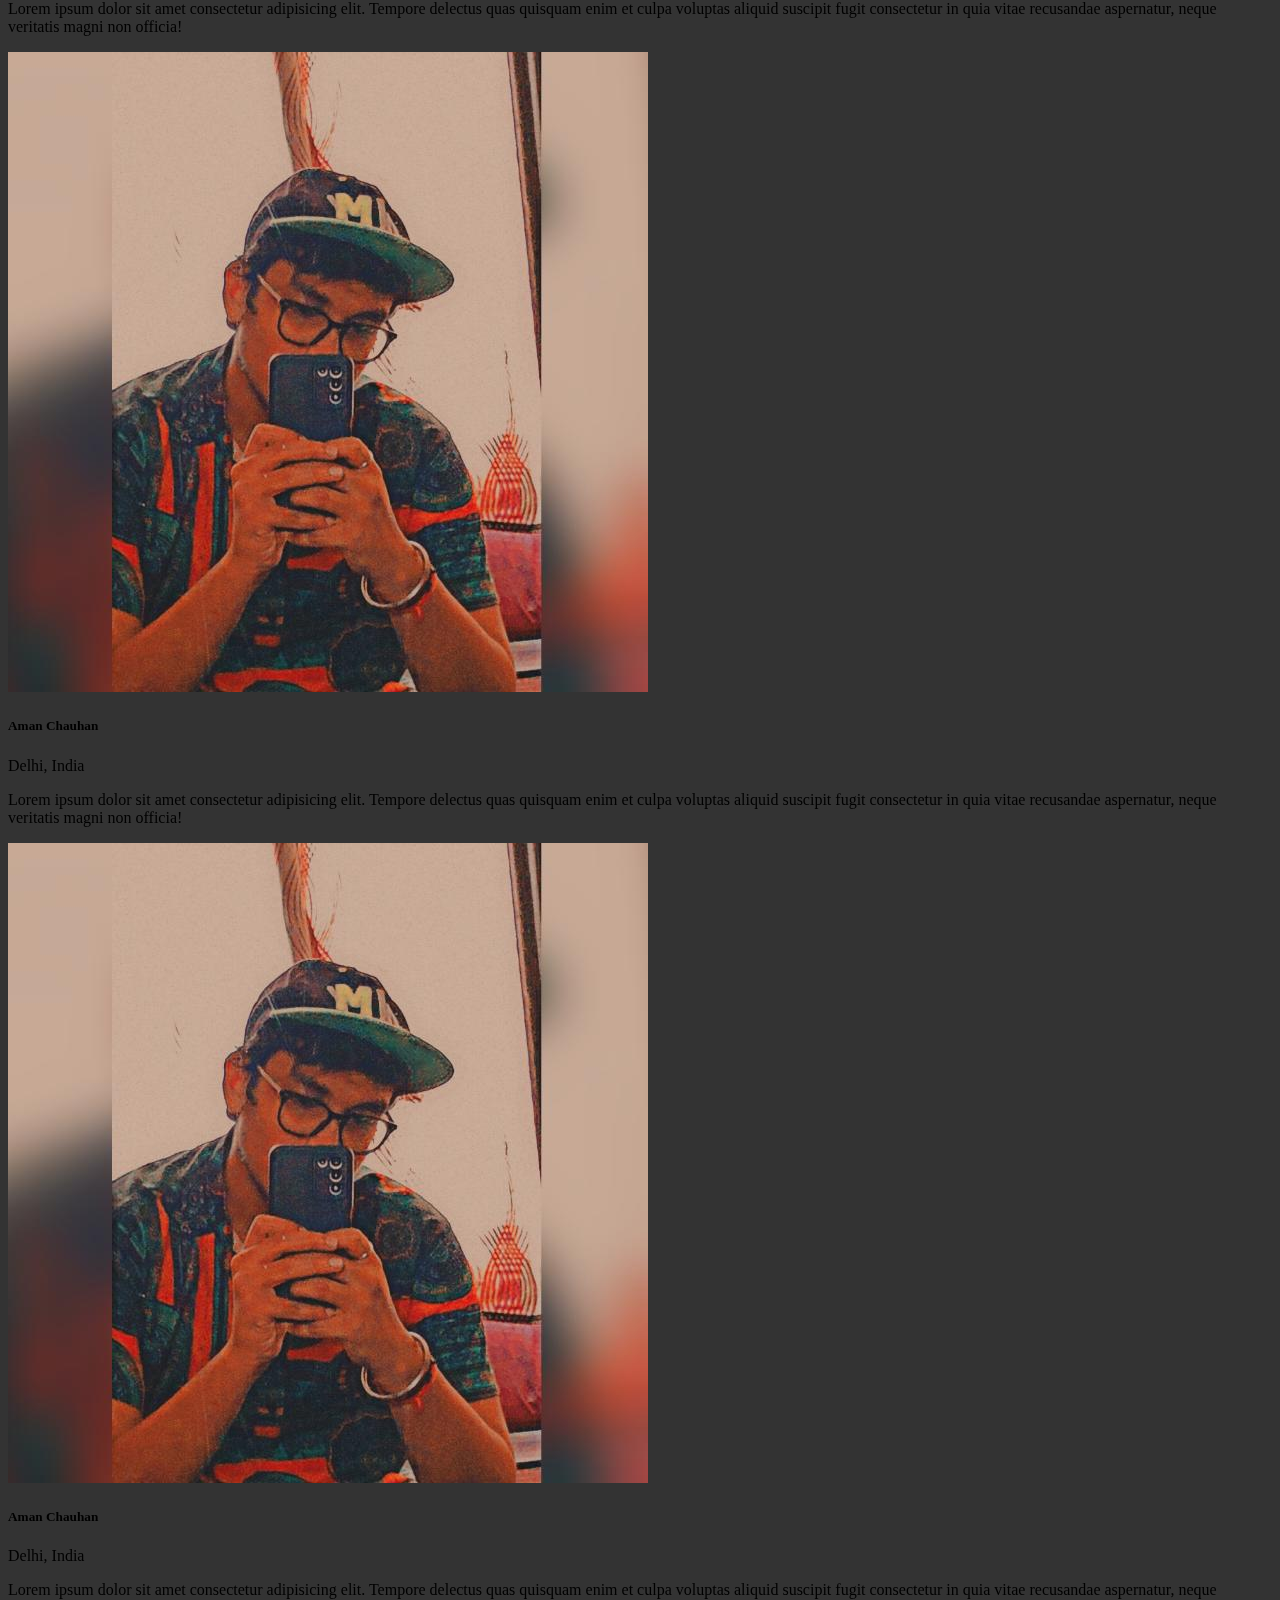
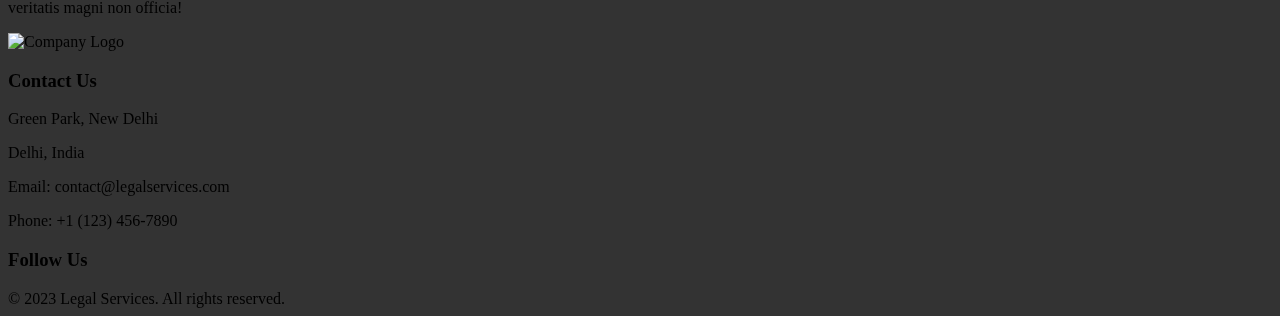
==== commit 58ecb839: "Update homepage.html" ====
--- a/homepage.html
+++ b/homepage.html
@@ -13,8 +13,11 @@
         integrity="sha384-KK94CHFLLe+nY2dmCWGMq91rCGa5gtU4mk92HdvYe+M/SXH301p5ILy+dN9+nJOZ" crossorigin="anonymous">
     <link href='https://fonts.googleapis.com/css?family=Anton' rel='stylesheet'>
     <link href='https://fonts.googleapis.com/css?family=Copperplate' rel='stylesheet'>
-
-    <script src="scripts/homepage.js" defer></script>
+    <script src="https://kit.fontawesome.com/yourcode.js" crossorigin="anonymous"></script>
+
+
+
+
 </head>
 
 <body>
@@ -43,7 +46,7 @@
                         <a class="nav-link" href="#vision">VISION</a>
                     </li>
                     <li class="nav-item px-2">
-                        <a class="nav-link" href="#services">SERVICES</a>
+                        <a class="nav-link" href="#team">SERVICES</a>
                     </li>
                     <li class="nav-item px-2">
                         <a class="nav-link" href="#" id="#">ONBOARD</a>
@@ -51,8 +54,7 @@
 
 
                     <div class="nav-item mx-2">
-                        <a href="loginpage.html"><button type="button" class="btn mainButton btn-outline-info text-xs"
-                                id="login_button">LOGIN</button></a>
+                        <a href="loginpage.html"><button type="button" class="btn btn-outline-info text-xs" id="login_button">LOGIN</button></a>
                     </div>
 
 
@@ -71,10 +73,8 @@
 
             <h1 class="mainName">LEGALCONNECT</h1>
             <p class="lead">CONNECTING LEGAL MINDS, BUILDING JUSTICE TOGETHER</p>
-            <a href="./loginpage.html"><button type="button" class="btn mainButton btn-outline-info text-xs mx-1"
-                    id="login_button">LOGIN</button></a>
-            <button type="button" class="btn mainButton btn-outline-info text-xs mx-2" id="signup_button">SIGN
-                UP</button>
+            <a href="#"><button type="button" class="btn btn-outline-info text-xs mx-1" id="login_button">LOGIN</button></a>
+            <a href="#"><button type="button" class="btn btn-outline-info text-xs mx-2" id="login_button">SIGN UP</button></a>
         </div>
 
         <div class="homepage_image">
@@ -86,17 +86,14 @@
         </div>
 
     </div>
-    <div class="about py-5" id="vision">
+    <div class="about py-5">
         <div class="about_heading my-2">
             <h1 class="display-5">OUR VISION</h1>
             <p class="lead">Lorem ipsum dolor sit amet, consectetur adipisicing elit. Nihil, beatae?</p>
         </div>
         <div class="about_content container my-5 px-4">
             <div class="about_content_text">
-                <p class="lead">Lorem ipsum dolor sit amet consectetur adipisicing elit. Tempora omnis, accusantium
-                    maiores, laboriosam voluptates voluptatibus distinctio delectus ipsa, a libero itaque ratione?
-                    Quaerat eum voluptate porro dolores optio eligendi ullam voluptatibus accusamus voluptates!
-                    Assumenda, consequuntur ipsam sunt necessitatibus itaque nesciunt?</p>
+                <p class="lead">Lorem ipsum dolor sit amet consectetur adipisicing elit. Tempora omnis, accusantium maiores, laboriosam voluptates voluptatibus distinctio delectus ipsa, a libero itaque ratione? Quaerat eum voluptate porro dolores optio eligendi ullam voluptatibus accusamus voluptates! Assumenda, consequuntur ipsam sunt necessitatibus itaque nesciunt?</p>
             </div>
             <div class="about_content_image">
                 <img src="about_1.png" alt="">
@@ -110,33 +107,24 @@
                 <img src="about_1.png" alt="">
             </div>
             <div class="about_content_text">
-                <p class="lead">Lorem ipsum dolor sit amet consectetur adipisicing elit. Tempora omnis, accusantium
-                    maiores, laboriosam voluptates voluptatibus distinctio delectus ipsa, a libero itaque ratione?
-                    Quaerat eum voluptate porro dolores optio eligendi ullam voluptatibus accusamus voluptates!
-                    Assumenda, consequuntur ipsam sunt necessitatibus itaque nesciunt?</p>
-            </div>
-        </div>
-
-
-    </div>
-
-    <div class="services py-5" id="services">
+                <p class="lead">Lorem ipsum dolor sit amet consectetur adipisicing elit. Tempora omnis, accusantium maiores, laboriosam voluptates voluptatibus distinctio delectus ipsa, a libero itaque ratione? Quaerat eum voluptate porro dolores optio eligendi ullam voluptatibus accusamus voluptates! Assumenda, consequuntur ipsam sunt necessitatibus itaque nesciunt?</p>
+            </div>
+        </div>
+        
+
+    </div>
+
+    <div class="services py-5">
         <div class="services_heading my-2">
             <h1 class="display-5">WHAT WE'RE TRYING TO DO</h1>
-            <p class="lead">Lorem ipsum dolor sit amet consectetur adipisicing elit. Voluptatum rem dolore labore quis
-                eius!</p>
+            <p class="lead">Lorem ipsum dolor sit amet consectetur adipisicing elit. Voluptatum rem dolore labore quis eius!</p>
         </div>
         <div class="services_content my-5 container">
             <div class="service">
                 <h1>SOMETHING</h1>
-                <p class="lead">Lorem ipsum, dolor sit amet consectetur adipisicing elit. Aliquam officiis nihil
-                    repudiandae sunt cupiditate nisi similique quia numquam doloremque doloribus culpa modi dolorem
-                    beatae sapiente minima quas saepe minus, cum animi laudantium. Dicta deserunt reprehenderit, vitae
-                    optio nemo incidunt accusamus.</p>
-                <p class="lead">Lorem ipsum, dolor sit amet consectetur adipisicing elit. Numquam error rem soluta
-                    dolore nesciunt maiores earum similique cum, veritatis enim.</p>
-                <a href="#"><button type="button" class="btn mainButton btn-outline-info text-xs mx-1"
-                        id="login_button">LEARN MORE</button></a>
+                <p class="lead">Lorem ipsum, dolor sit amet consectetur adipisicing elit. Aliquam officiis nihil repudiandae sunt cupiditate nisi similique quia numquam doloremque doloribus culpa modi dolorem beatae sapiente minima quas saepe minus, cum animi laudantium. Dicta deserunt reprehenderit, vitae optio nemo incidunt accusamus.</p>
+                <p class="lead">Lorem ipsum, dolor sit amet consectetur adipisicing elit. Numquam error rem soluta dolore nesciunt maiores earum similique cum, veritatis enim.</p>
+                <a href="#"><button type="button" class="btn btn-outline-info text-xs mx-1" id="login_button">LEARN MORE</button></a>
             </div>
 
 
@@ -149,14 +137,9 @@
 
             <div class="service">
                 <h1>SOMETHING</h1>
-                <p class="lead">Lorem ipsum, dolor sit amet consectetur adipisicing elit. Aliquam officiis nihil
-                    repudiandae sunt cupiditate nisi similique quia numquam doloremque doloribus culpa modi dolorem
-                    beatae sapiente minima quas saepe minus, cum animi laudantium. Dicta deserunt reprehenderit, vitae
-                    optio nemo incidunt accusamus.</p>
-                <p class="lead">Lorem ipsum, dolor sit amet consectetur adipisicing elit. Numquam error rem soluta
-                    dolore nesciunt maiores earum similique cum, veritatis enim.</p>
-                <a href="#"><button type="button" class="btn mainButton btn-outline-info text-xs mx-1"
-                        id="login_button">LEARN MORE</button></a>
+                <p class="lead">Lorem ipsum, dolor sit amet consectetur adipisicing elit. Aliquam officiis nihil repudiandae sunt cupiditate nisi similique quia numquam doloremque doloribus culpa modi dolorem beatae sapiente minima quas saepe minus, cum animi laudantium. Dicta deserunt reprehenderit, vitae optio nemo incidunt accusamus.</p>
+                <p class="lead">Lorem ipsum, dolor sit amet consectetur adipisicing elit. Numquam error rem soluta dolore nesciunt maiores earum similique cum, veritatis enim.</p>
+                <a href="#"><button type="button" class="btn btn-outline-info text-xs mx-1" id="login_button">LEARN MORE</button></a>
             </div>
 
 
@@ -171,61 +154,160 @@
 
             <div class="service">
                 <h1>SOMETHING</h1>
-                <p class="lead">Lorem ipsum, dolor sit amet consectetur adipisicing elit. Aliquam officiis nihil
-                    repudiandae sunt cupiditate nisi similique quia numquam doloremque doloribus culpa modi dolorem
-                    beatae sapiente minima quas saepe minus, cum animi laudantium. Dicta deserunt reprehenderit, vitae
-                    optio nemo incidunt accusamus.</p>
-                <p class="lead">Lorem ipsum, dolor sit amet consectetur adipisicing elit. Numquam error rem soluta
-                    dolore nesciunt maiores earum similique cum, veritatis enim.</p>
-                <a href="#"><button type="button" class="btn mainButton btn-outline-info text-xs mx-1"
-                        id="login_button">LEARN MORE</button></a>
-            </div>
-
-        </div>
-
-    </div>
-
-
-
-    <section class="faqsection">
-        <div class="faqwrapper">
-            <h2>Frequently Asked Questions</h2>
-
-            <div class="faq">
-                <div class="question">What is LegalConnect?</div>
-                <div class="answer">Lorem ipsum dolor sit amet consectetur adipisicing elit. Cupiditate sed, fuga
-                    consectetur odio, totam labore delectus beatae distinctio ab porro quam explicabo ullam tempora
-                    possimus
-                    repellendus? Nostrum molestiae id quidem.</div>
-            </div>
-
-            <div class="faq">
-                <div class="question">Why is xyz?</div>
-                <div class="answer">Lorem ipsum dolor sit amet consectetur adipisicing elit. Aliquam dignissimos debitis
-                    dolor maiores? Non tenetur alias eaque itaque velit minima. Repellat, nemo quam sed odio eius quia
-                    eligendi voluptate quas.</div>
-            </div>
-
-            <div class="faq">
-                <div class="question">Why are you?</div>
-                <div class="answer">Lorem ipsum dolor sit amet, consectetur adipisicing elit. Consequuntur dolorem sed,
-                    rem
-                    temporibus quos ipsam corrupti dignissimos impedit sint sapiente atque dolorum blanditiis
-                    praesentium?
-                    Nam, veniam? Iure quae necessitatibus nobis?</div>
-            </div>
-        </div>
-    </section>
-
-
-
-
-
-
-
-
-
-
+                <p class="lead">Lorem ipsum, dolor sit amet consectetur adipisicing elit. Aliquam officiis nihil repudiandae sunt cupiditate nisi similique quia numquam doloremque doloribus culpa modi dolorem beatae sapiente minima quas saepe minus, cum animi laudantium. Dicta deserunt reprehenderit, vitae optio nemo incidunt accusamus.</p>
+                <p class="lead">Lorem ipsum, dolor sit amet consectetur adipisicing elit. Numquam error rem soluta dolore nesciunt maiores earum similique cum, veritatis enim.</p>
+                <a href="#"><button type="button" class="btn btn-outline-info text-xs mx-1" id="login_button">LEARN MORE</button></a>
+            </div>
+
+        </div>
+
+    </div>
+
+
+
+    <div class="onboard py-5">
+        <div class="onboard_heading my-2">
+            <h1 class="display-5">ONBOARD AS A LEGAL SERVICE PROVIDER</h1>
+            <p class="lead">Lorem ipsum dolor sit amet consectetur adipisicing elit. Placeat, voluptatem Lorem ipsum dolor, sit amet consectetur adipisicing elit. Volu.</p>
+        </div>
+        <div class="onboarding_content my-5">
+            <p class="lead">idk what to add here</p>
+            <a href="#"><button type="button" class="btn btn-outline-info text-xs mx-1" id="login_button">LEARN MORE</button></a>
+        </div>
+    </div>
+
+
+
+
+    <div class="review">
+        <div class="review_heading">
+            <h1 class="review_title">WHAT OUR USERS THINK ABOUT US</h1>
+            <p class="review_caption">Lorem ipsum dolor sit amet consectetur adipisicing elit. Placeat, voluptatem Lorem ipsum dolor, sit amet consectetur adipisicing elit. Volu.</p>
+        </div>
+        <div class="review_content">
+            <div class="review_box">
+                <div class="box_top">
+                    <div class="box_image">
+                        <img src="review_image_1.jpeg" alt="">
+                    </div>
+                    <div class="box_name">
+                        <h5>Aman Chauhan</h4>
+                        <p>Delhi, India</p>
+                    </div>
+                </div>
+                <div class="box_text">
+                    <p>Lorem ipsum dolor sit amet consectetur adipisicing elit. Tempore delectus quas quisquam enim et culpa voluptas aliquid suscipit fugit consectetur in quia vitae recusandae aspernatur, neque veritatis magni non officia!</p>
+                </div>
+                <div class="box_bottom">
+                    
+                    <div class="box_stars">
+                        <div class="stars_rating">
+                            <i class="fa-solid fa-star fa-xl"></i>
+                            <i class="fa-solid fa-star fa-xl"></i>
+                            <i class="fa-solid fa-star fa-xl"></i>
+                            <i class="fa-solid fa-star fa-xl"></i>
+                            <i class="fa-regular fa-star fa-xl"></i>
+
+                        </div>
+                    </div>
+                </div>
+            </div>
+            <div class="review_box">
+                <div class="box_top">
+                    <div class="box_image">
+                        <img src="review_image_1.jpeg" alt="">
+                    </div>
+                    <div class="box_name">
+                        <h5>Aman Chauhan</h4>
+                        <p>Delhi, India</p>
+                    </div>
+                </div>
+                <div class="box_text">
+                    <p>Lorem ipsum dolor sit amet consectetur adipisicing elit. Tempore delectus quas quisquam enim et culpa voluptas aliquid suscipit fugit consectetur in quia vitae recusandae aspernatur, neque veritatis magni non officia!</p>
+                </div>
+                <div class="box_bottom">
+                    
+                    <div class="box_stars">
+                        <div class="stars_rating">
+                            <i class="fa-solid fa-star fa-xl"></i>
+                            <i class="fa-solid fa-star fa-xl"></i>
+                            <i class="fa-solid fa-star fa-xl"></i>
+                            <i class="fa-solid fa-star fa-xl"></i>
+                            <i class="fa-regular fa-star fa-xl"></i>
+
+                        </div>
+                    </div>
+                </div>
+            </div>
+            <div class="review_box">
+                <div class="box_top">
+                    <div class="box_image">
+                        <img src="review_image_1.jpeg" alt="">
+                    </div>
+                    <div class="box_name">
+                        <h5>Aman Chauhan</h4>
+                        <p>Delhi, India</p>
+                    </div>
+                </div>
+                <div class="box_text">
+                    <p>Lorem ipsum dolor sit amet consectetur adipisicing elit. Tempore delectus quas quisquam enim et culpa voluptas aliquid suscipit fugit consectetur in quia vitae recusandae aspernatur, neque veritatis magni non officia!</p>
+                </div>
+                <div class="box_bottom">
+                    
+                    <div class="box_stars">
+                        <div class="stars_rating">
+                            <i class="fa-solid fa-star fa-xl"></i>
+                            <i class="fa-solid fa-star fa-xl"></i>
+                            <i class="fa-solid fa-star fa-xl"></i>
+                            <i class="fa-solid fa-star fa-xl"></i>
+                            <i class="fa-regular fa-star fa-xl"></i>
+
+                        </div>
+                    </div>
+                </div>
+            </div>
+
+
+
+            
+        </div>
+    </div>
+
+
+    <footer>
+        <div class="footer-content">
+            <div class="footer-logo">
+                <img src="logo_nobg.png" alt="Company Logo">
+            </div>
+            <div class="footer-info">
+                <h3>Contact Us</h3>
+                <p>Green Park, New Delhi</p>
+                <p>Delhi, India</p>
+                <p>Email: contact@legalservices.com</p>
+                <p>Phone: +1 (123) 456-7890</p>
+            </div>
+            <div class="footer-social">
+                <h3>Follow Us</h3>
+                <a href="#" class="social-icon"><i class="fab fa-facebook"></i></a>
+                <a href="#" class="social-icon"><i class="fab fa-twitter"></i></a>
+                <a href="#" class="social-icon"><i class="fab fa-linkedin"></i></a>
+            </div>
+        </div>
+        <div class="footer-bottom">
+            &copy; 2023 Legal Services. All rights reserved.
+        </div>
+    </footer>
+
+
+
+
+
+
+
+
+
+
+    
 
 
 
@@ -237,4 +319,4 @@
         crossorigin="anonymous"></script>
 </body>
 
-</html>+</html>
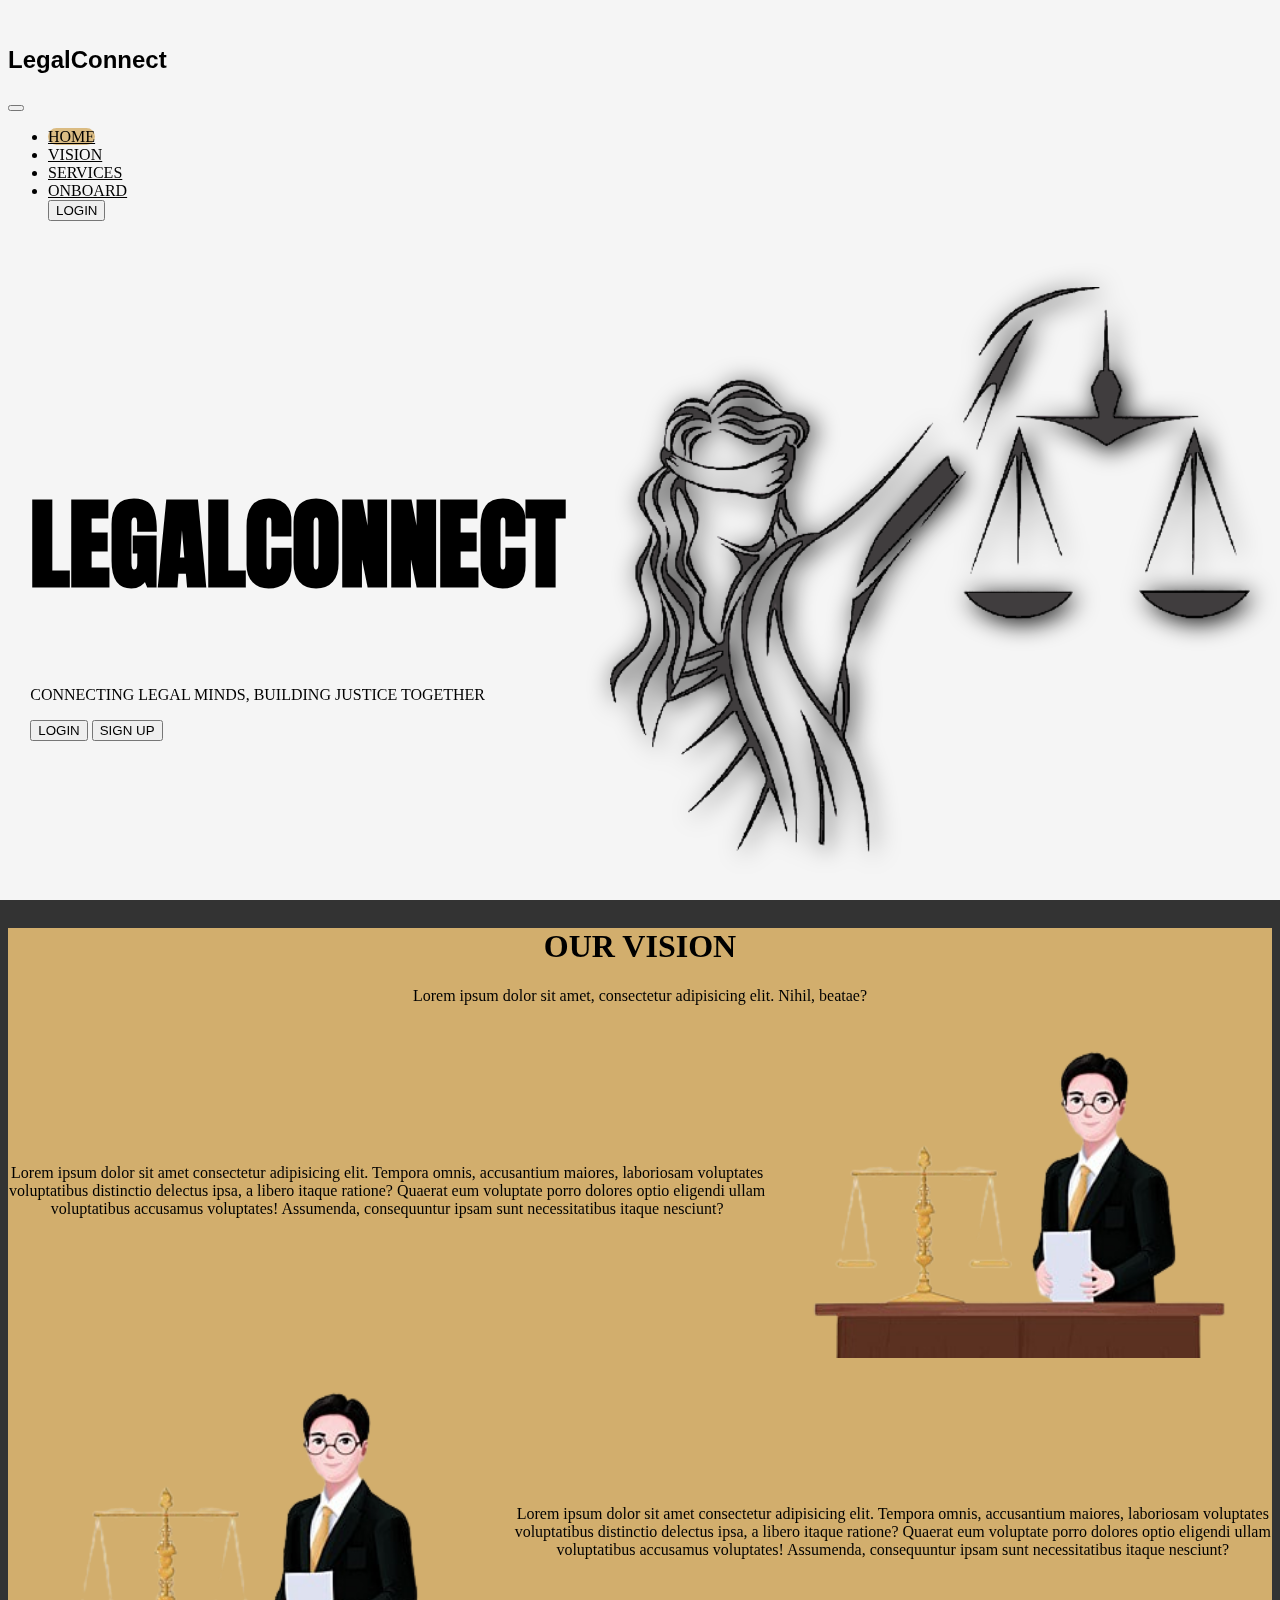
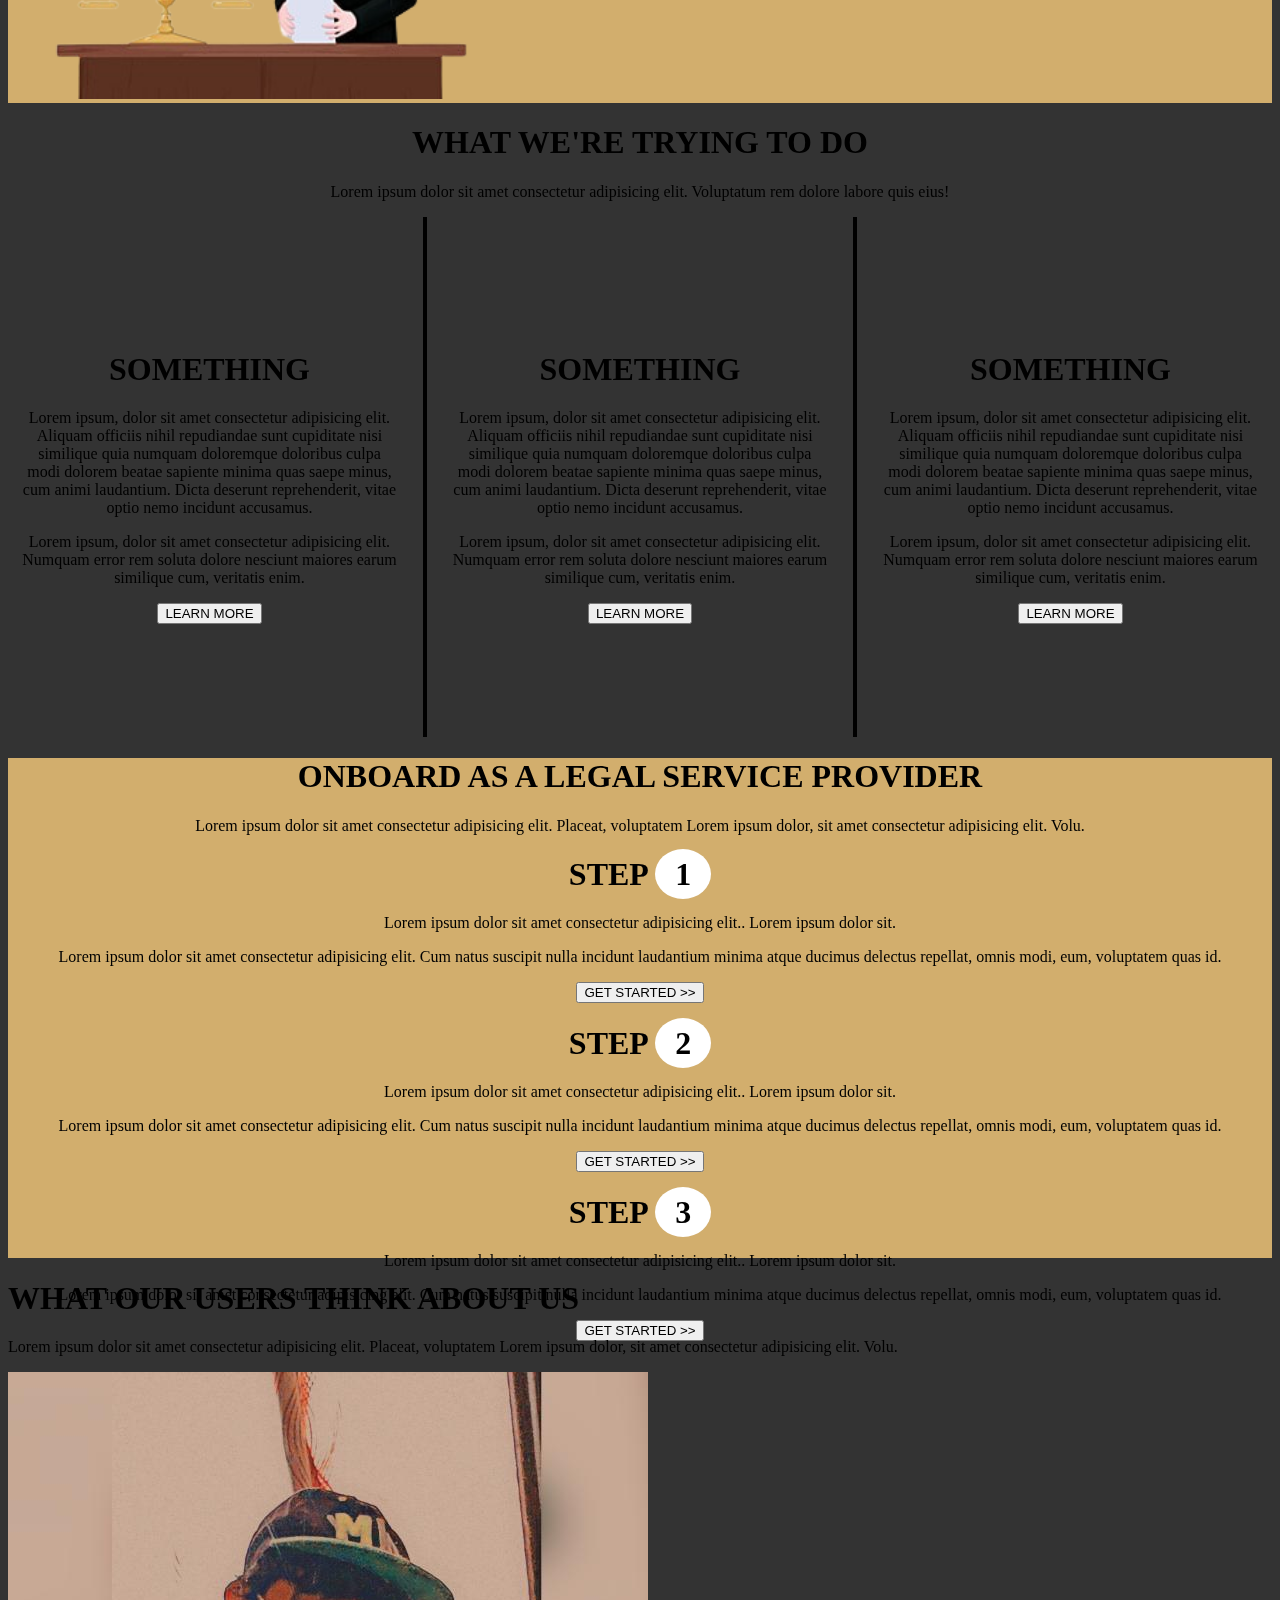
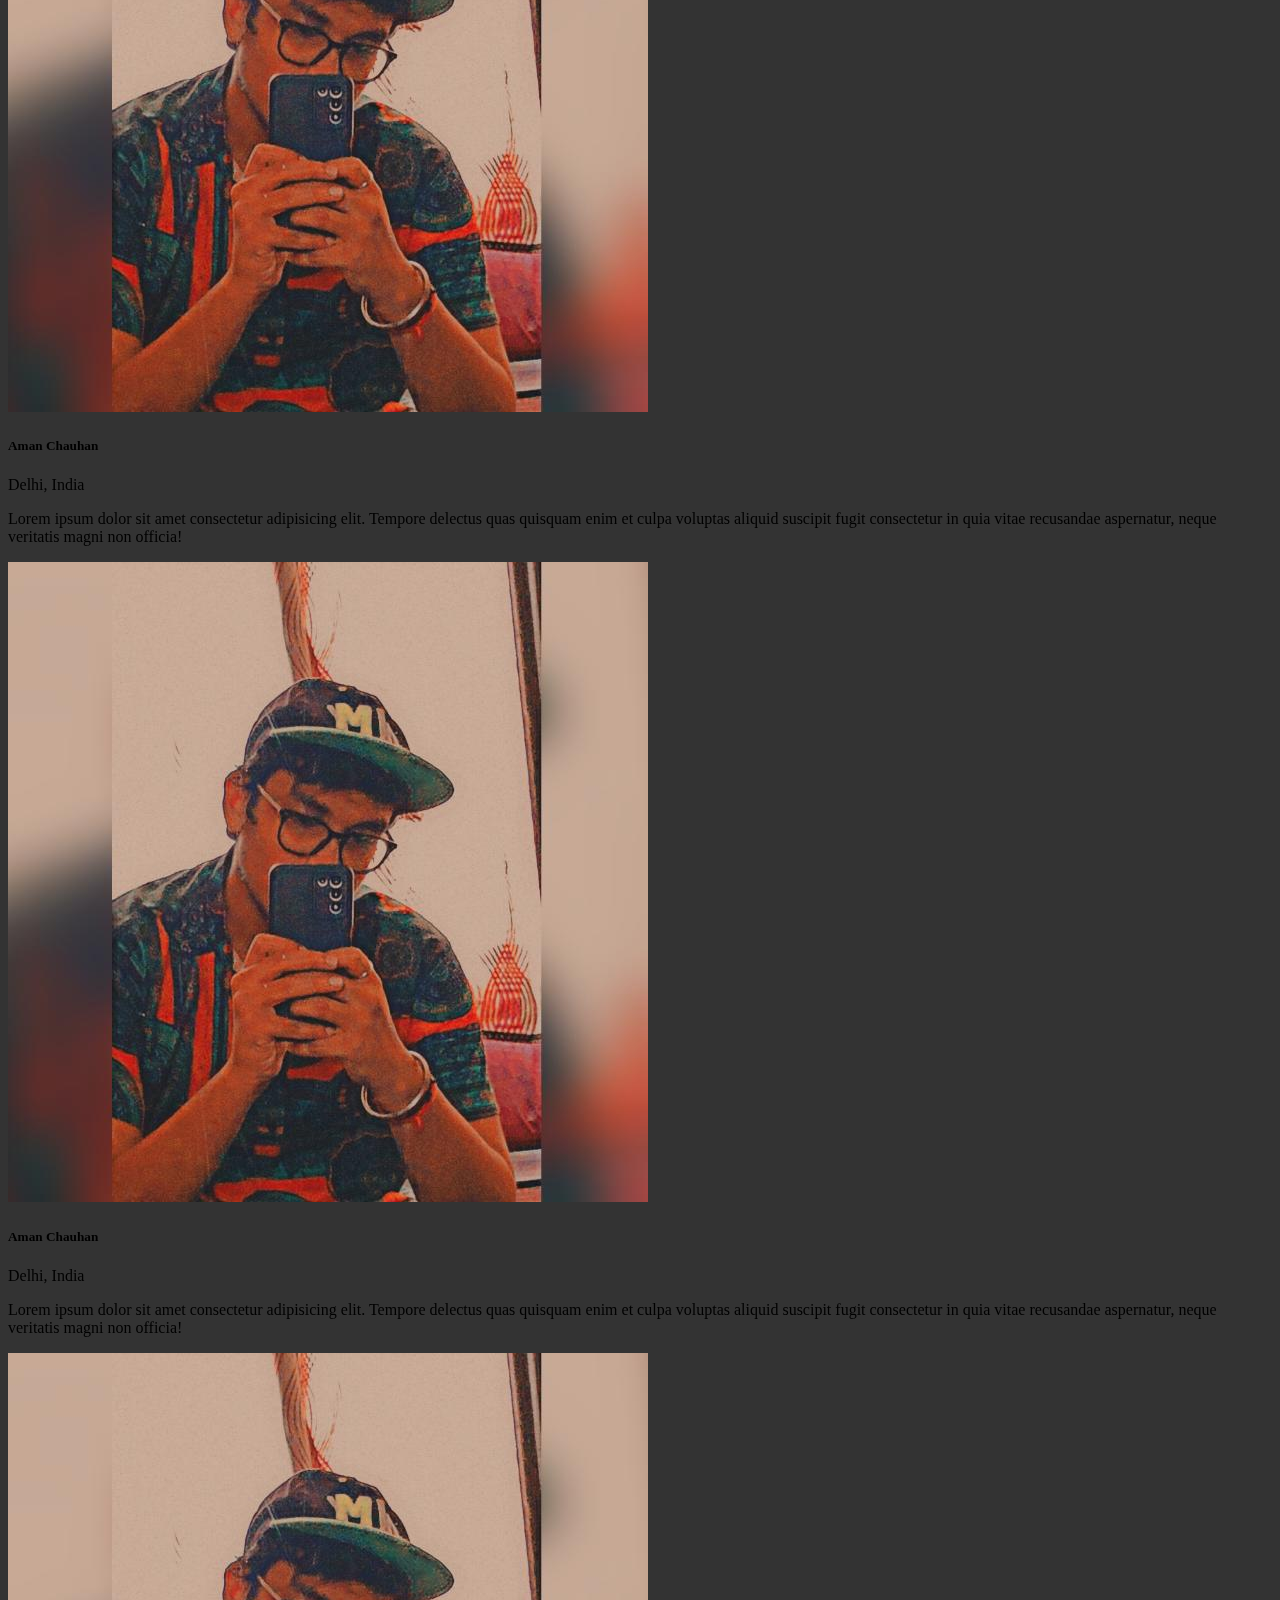
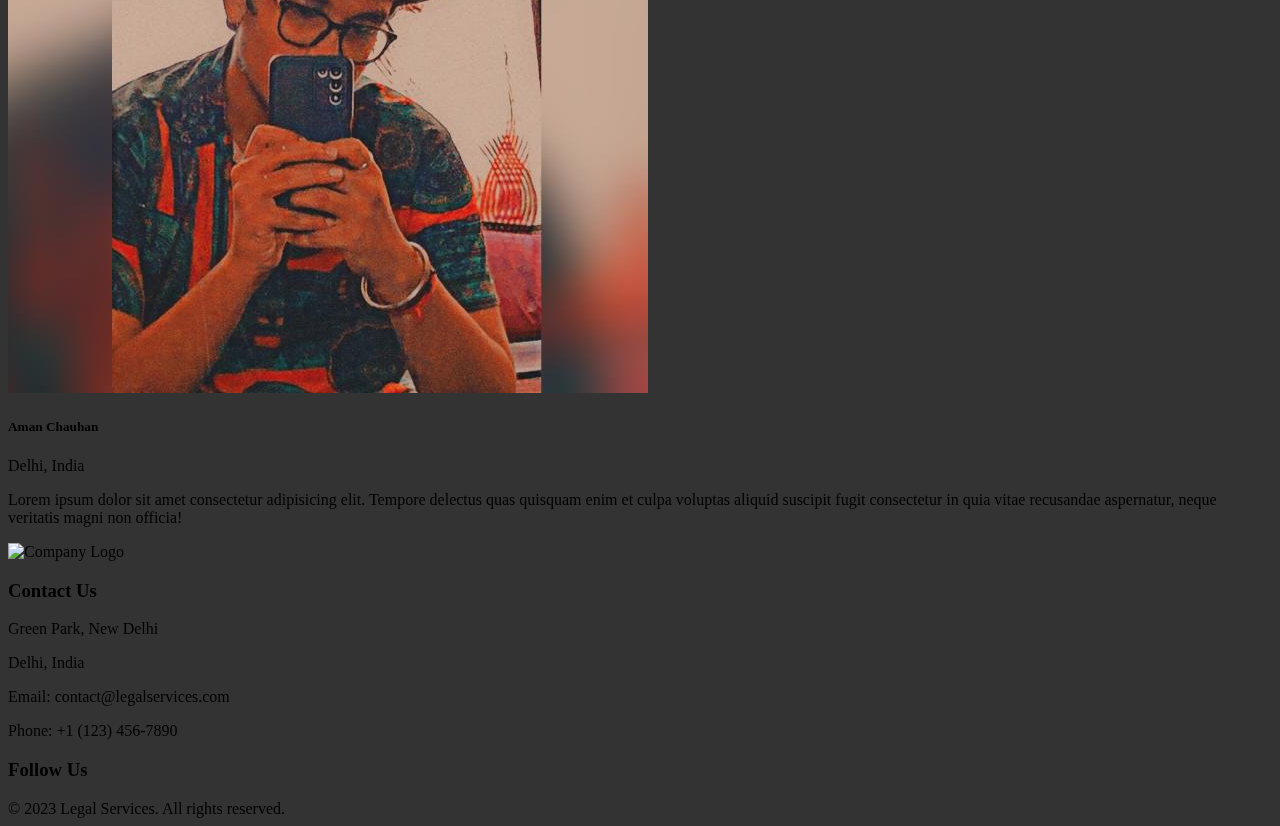
==== commit 662b7fda: "Update homepage.html" ====
--- a/homepage.html
+++ b/homepage.html
@@ -165,14 +165,64 @@
 
 
 
-    <div class="onboard py-5">
-        <div class="onboard_heading my-2">
-            <h1 class="display-5">ONBOARD AS A LEGAL SERVICE PROVIDER</h1>
-            <p class="lead">Lorem ipsum dolor sit amet consectetur adipisicing elit. Placeat, voluptatem Lorem ipsum dolor, sit amet consectetur adipisicing elit. Volu.</p>
-        </div>
-        <div class="onboarding_content my-5">
-            <p class="lead">idk what to add here</p>
-            <a href="#"><button type="button" class="btn btn-outline-info text-xs mx-1" id="login_button">LEARN MORE</button></a>
+    <div class="onboard">
+        <div class="onboard_heading">
+            <h1>ONBOARD AS A LEGAL SERVICE PROVIDER</h1>
+            <p>Lorem ipsum dolor sit amet consectetur adipisicing elit. Placeat, voluptatem Lorem ipsum dolor, sit amet consectetur adipisicing elit. Volu.</p>
+        </div>
+        <div class="onboarding_content">
+            <div class="onboard_step">
+                <div class="onboard_1">
+                    <div class="onboard_step_content">
+                        <h1>STEP <span style="background-color: white; padding: 7px 20px; border-radius: 50%;" >1</span></h1>
+                        <p>Lorem ipsum dolor sit amet consectetur adipisicing elit.. Lorem ipsum dolor sit. </p>
+                        <div class="step_line"></div>
+                        <p>Lorem ipsum dolor sit amet consectetur adipisicing elit. Cum natus suscipit nulla incidunt laudantium minima atque ducimus delectus repellat, omnis modi, eum, voluptatem quas id.</p>
+                        <a href="#"><button type="button" class="btn btn-outline-info text-xs mx-1" id="login_button">GET STARTED >></button></a>
+                    </div>
+                </div>
+                <div class="onboard_line">
+
+                </div>
+                <div class="onboard_empty">
+                    
+                </div>
+            </div>
+            <div class="onboard_step">
+                <div class="onboard_empty">
+                    
+                </div>
+                <div class="onboard_line">
+                    
+                </div>
+                <div class="onboard_2">
+                    <div class="onboard_step_content">
+                        <h1>STEP <span style="background-color: white; padding: 7px 20px; border-radius: 50%;" >2</span></h1>
+                        <p>Lorem ipsum dolor sit amet consectetur adipisicing elit.. Lorem ipsum dolor sit. </p>
+                        <div class="step_line"></div>
+                        <p>Lorem ipsum dolor sit amet consectetur adipisicing elit. Cum natus suscipit nulla incidunt laudantium minima atque ducimus delectus repellat, omnis modi, eum, voluptatem quas id.</p>
+                        <a href="#"><button type="button" class="btn btn-outline-info text-xs mx-1" id="login_button">GET STARTED >></button></a>
+                    </div>
+                </div>
+            </div>
+            <div class="onboard_step">
+                <div class="onboard_1">
+                    <div class="onboard_step_content">
+                        <h1>STEP <span style="background-color: white; padding: 7px 20px; border-radius: 50%;" >3</span></h1>
+                        <p>Lorem ipsum dolor sit amet consectetur adipisicing elit.. Lorem ipsum dolor sit. </p>
+                        <div class="step_line"></div>
+                        <p>Lorem ipsum dolor sit amet consectetur adipisicing elit. Cum natus suscipit nulla incidunt laudantium minima atque ducimus delectus repellat, omnis modi, eum, voluptatem quas id.</p>
+                        <a href="#"><button type="button" class="btn btn-outline-info text-xs mx-1" id="login_button">GET STARTED >></button></a>
+                    </div>
+                </div>
+                <div class="onboard_line">
+
+                </div>
+                <div class="onboard_empty">
+
+                </div>
+            </div>
+            
         </div>
     </div>
 
@@ -205,7 +255,7 @@
                             <i class="fa-solid fa-star fa-xl"></i>
                             <i class="fa-solid fa-star fa-xl"></i>
                             <i class="fa-solid fa-star fa-xl"></i>
-                            <i class="fa-solid fa-star fa-xl"></i>
+                            <i class="fa-regular fa-star fa-xl"></i>
                             <i class="fa-regular fa-star fa-xl"></i>
 
                         </div>
@@ -260,7 +310,7 @@
                             <i class="fa-solid fa-star fa-xl"></i>
                             <i class="fa-solid fa-star fa-xl"></i>
                             <i class="fa-solid fa-star fa-xl"></i>
-                            <i class="fa-regular fa-star fa-xl"></i>
+                            <i class="fa-solid fa-star fa-xl"></i>
 
                         </div>
                     </div>
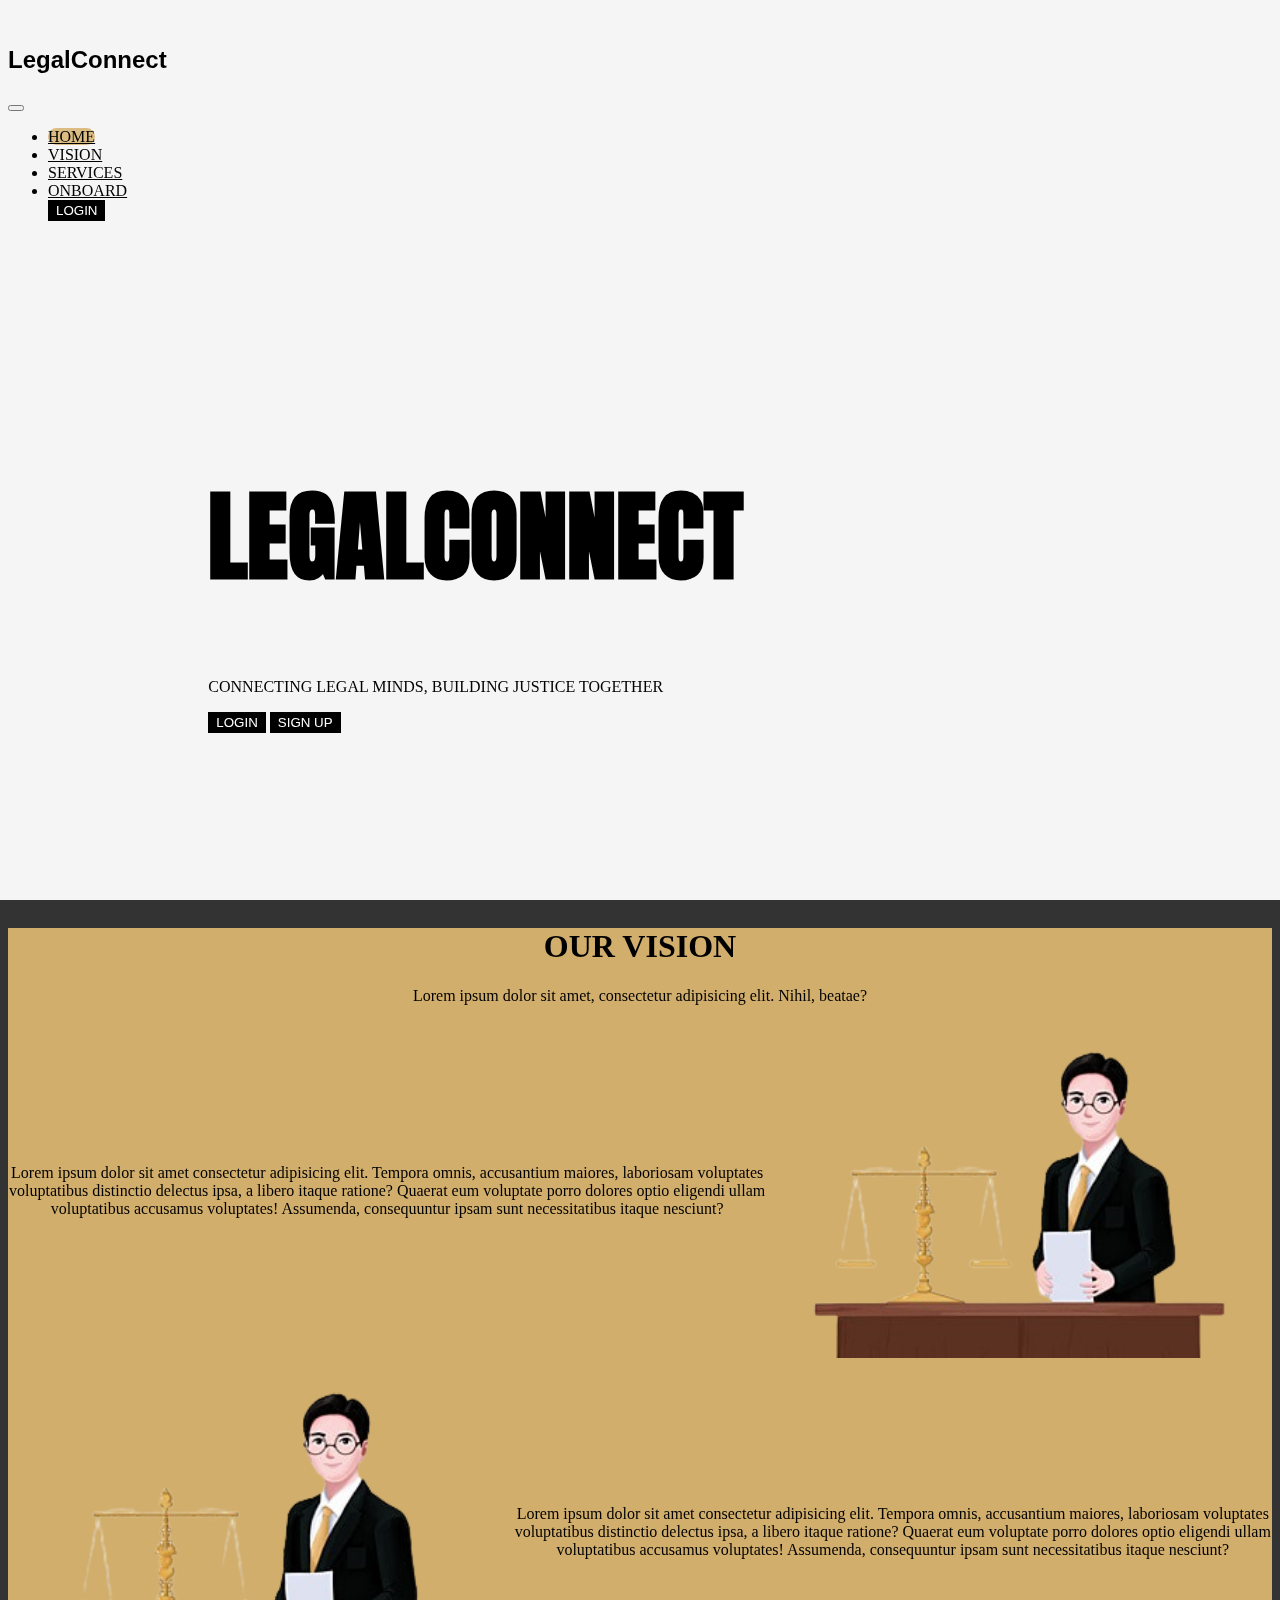
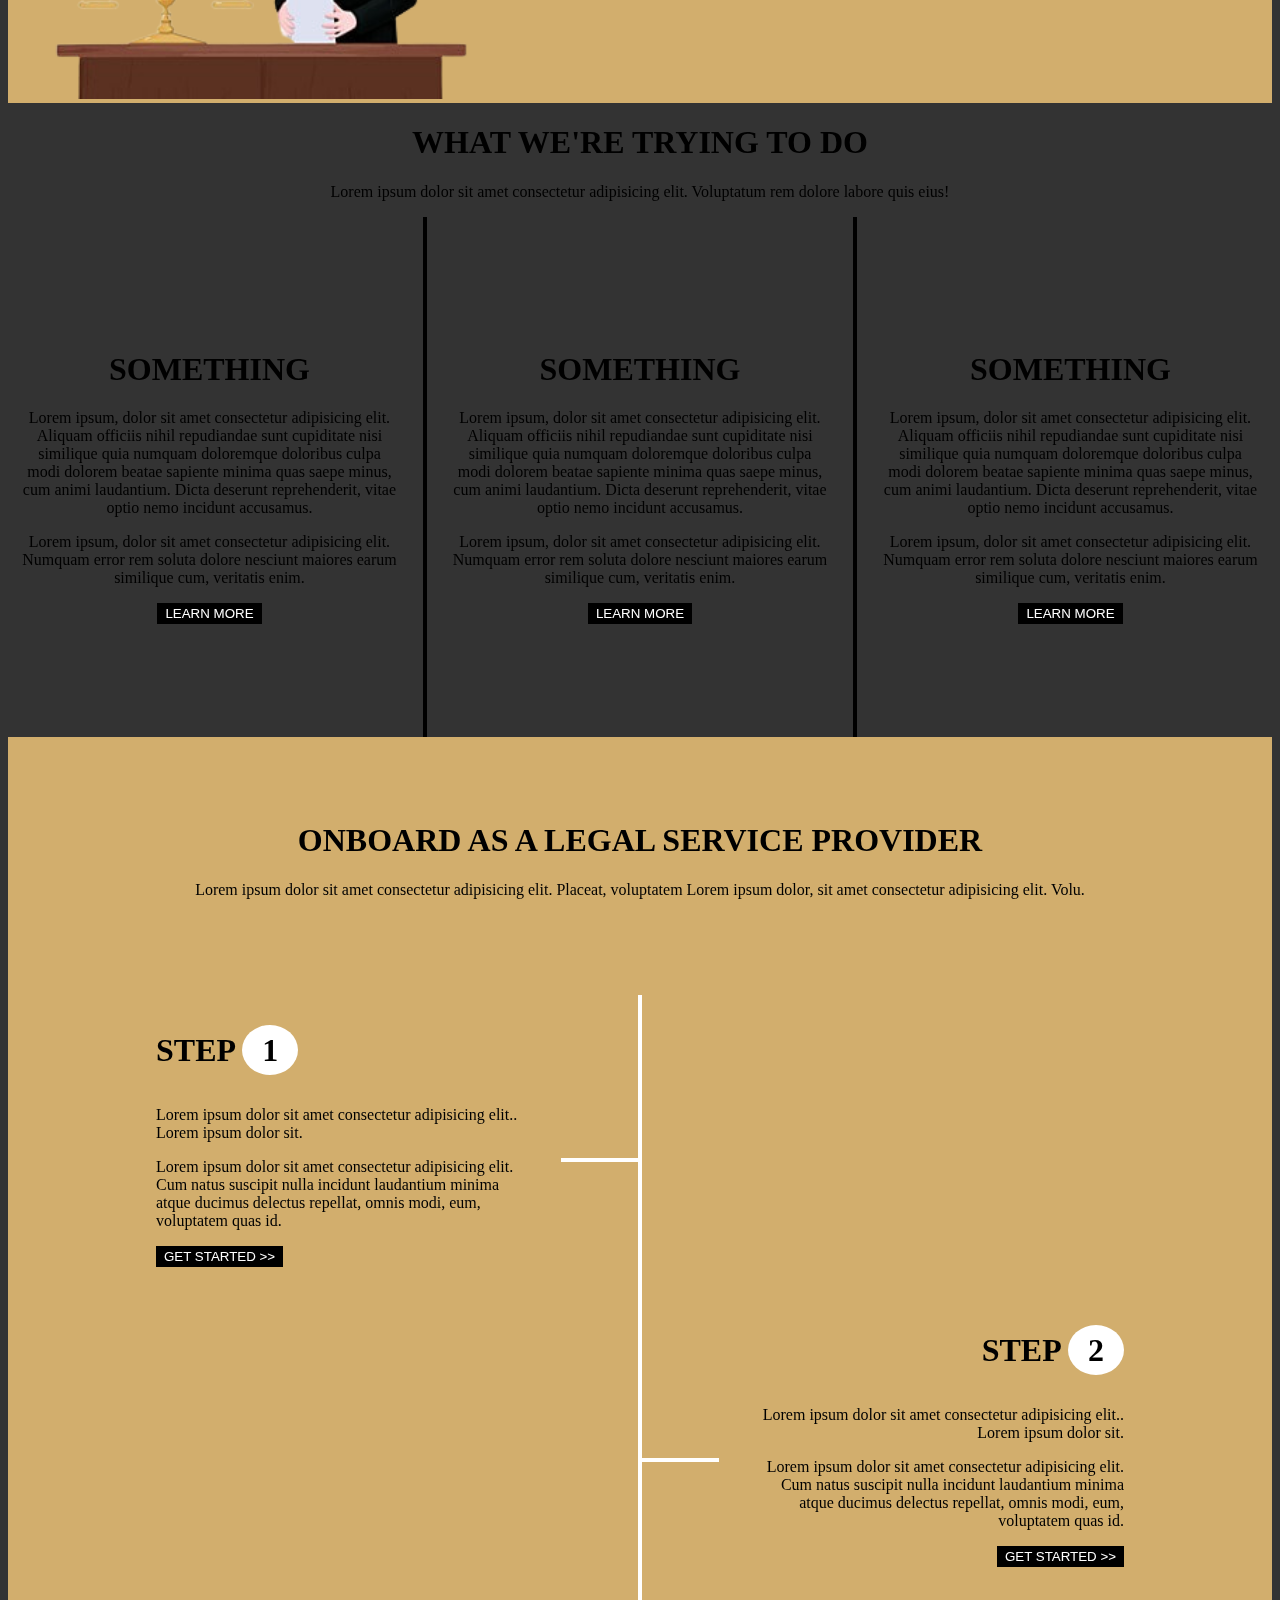
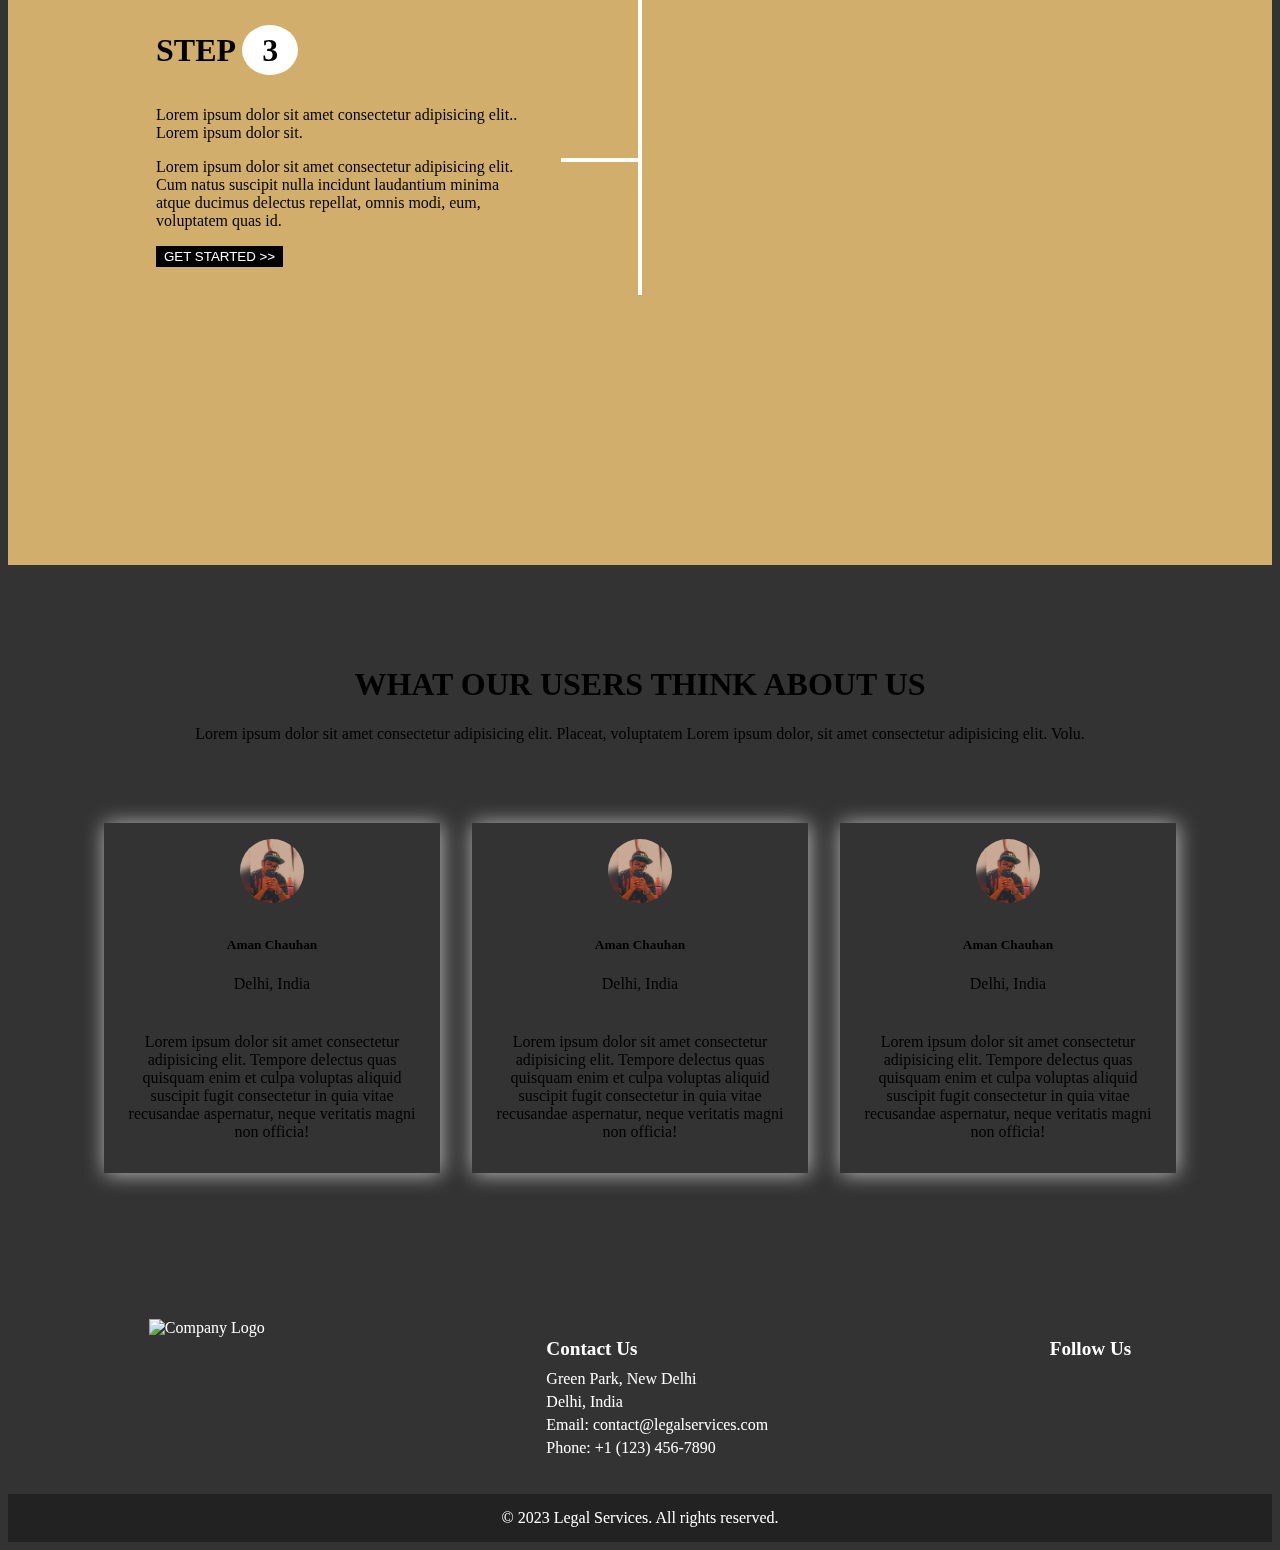
==== commit e0663944: "Update homepage.html" ====
--- a/homepage.html
+++ b/homepage.html
@@ -81,7 +81,7 @@
 
             <!-- image on homepage -->
 
-            <img src="homepage_image.png" alt="">
+            <img src="homepage_img.png" alt="">
 
         </div>
 
--- a/homepage.css
+++ b/homepage.css
@@ -1,5 +1,6 @@
 html {
     scroll-behavior: smooth;
+
 }
 
 body {
@@ -67,28 +68,17 @@
     transition: 0.1s;
 }
 
-.mainButton {
+#login_button {
     color: #ffffff !important;
-    border: 2px solid #ffffff !important;
+    border: 2px solid #000000 !important;
     background-color: black !important;
 }
 
-.mainButton:hover {
+#login_button:hover {
     background-color: #D2AE6D
     !important;
     border-color: #D2AE6D;
     color: #000000 !important;
-}
-
-.signup_container {
-    display: flex;
-    gap: 10px;
-    margin-left: 97px;
-    padding: 5px 10px;
-    border-radius: 5px;
-    box-shadow: 0px 0px 10px 0px rgba(165, 165, 165, 0.75);
-    width: fit-content;
-    margin-top: 5px;
 }
 
 .name_nav {
@@ -124,9 +114,11 @@
 .homepage{
     display: flex;
     align-items: center;
-    justify-content: space-around;
+    justify-content: space-evenly;
     height: 670px;
     color: black;
+    margin-right: 0 !important;
+    padding-right: 0 !important;
 }
 .mainName{
     font-family: 'Anton';
@@ -137,13 +129,16 @@
 
 
 
-/* 
+.homepage_content{
+    margin-right: 8rem;
+    padding-bottom: 1rem;
+}
 .homepage_image{
-    width: 50.5%;
-} */
+    height: 100%;
+}
 .homepage_image img{
-    width: 40rem;
-    filter: drop-shadow(4px 4px 12px black);
+    width: 171%;
+    /* filter: drop-shadow(4px 4px 12px black); */
 }
 
 
@@ -195,52 +190,156 @@
 
 .onboard{
     background-color: #D2AE6D;
-    height: 500px;
-    text-align: center;
-}
-
-.faqsection {
-    background-color: #D2AE6D;
-    height: 500px;
-}
-
-.faqwrapper {
-    width: 100%;
-    max-width: 1200px;
-    margin: 0 auto;
-    padding: 0 20px;
-}
-
-.faqsection h2 {
-    text-align: center;
-    font-size: 2.5rem;
-    margin-top: 3rem;
-    margin-bottom: 2rem;
-    color: #000000;
-}
-
-.faq {
-    width: 100%;
+    height: 1300px;
+    text-align: center;
+    padding: 4rem 6rem;
+}
+.onboard_heading{
+    padding-bottom: 5rem;
+}
+.onboard_step{
+    display: flex;
+    justify-content: center;
+    align-items: center;
+}
+.onboard_1, .onboard_empty, .onboard_2{
+    width: 45%;
+    height: 300px;
+}
+.onboard_line{
     background-color: #ffffff;
-    padding: 1rem;
-    margin-bottom: 1rem;
-    border-radius: 5px;
-    box-shadow: 0px 0px 10px 0px rgba(165, 165, 165, 0.75);
-}
-
-.question {
-    font-size: 18px;
-    cursor: pointer;
-}
-
-.answer {
-    
-    max-height: 0;
-    overflow: hidden;
-    transition: max-height 1s ease-out;
-}
-
-.faq.active .answer {
-    max-height: 200px;
-    transition: max-height 1s ease-in;
-}+    width: 0.3%;
+    height: 300px;
+}
+.onboard_1{
+    text-align: left;
+}
+.onboard_2{
+    text-align: right;
+}
+.step_line{
+    height: 4px;
+    width: 16%;
+    float: right;
+    background-color: #ffffff;
+}
+.onboard_2 .step_line{
+    float: left !important;
+}
+.onboard_step_content p{
+    padding-right: 7rem;
+}
+.onboard_step_content h1{
+    padding: 1rem 0;
+}
+.onboard_2 p{
+    padding-left: 7rem !important;
+    padding-right: 0 !important;
+}
+
+
+
+
+
+
+
+
+
+.review{
+    padding: 5rem 5rem;
+    text-align: center;
+}
+.review_heading{
+    padding-bottom: 3rem;
+}
+.review_content{
+    display: flex;
+    justify-content: space-around;
+    align-items: center;
+    text-align: center;
+}
+.review_box{
+    box-shadow: 1px 1px 20px 0.2px rgb(192, 191, 191);
+    /* width: 30%; */
+    transition: 0.3s;
+    margin: 1rem 1rem;
+
+}
+.review_box:hover{
+    box-shadow: 1px 1px 35px 0.2px rgb(202, 201, 201);
+    transition: 0.3s;
+    transform: scale(1.02);
+
+}
+.box_image img{
+    width: 4rem;
+    border-radius: 50%;
+    margin-top: 1rem;
+}
+.box_name{
+    padding: 0.5rem 1rem;
+}
+.box_text{
+    padding: 0rem 1rem;
+}
+.box_top.box_name{
+    display: flex;
+    justify-content: space-around;
+    align-items: center;
+}
+.box_stars{
+    margin: 2rem 0rem;
+}
+
+
+/* Style the footer container */
+footer {
+    background-color: #333;
+    color: #fff;
+    padding-top: 50px;
+}
+
+/* Center the footer content */
+.footer-content {
+    display: flex;
+    justify-content: space-around;
+    align-items: flex-start;
+    flex-wrap: wrap;
+}
+
+/* Style the logo */
+.footer-logo img {
+    width: 100px;
+    height: auto;
+}
+
+/* Style the contact information */
+.footer-info h3 {
+    font-size: 1.2rem;
+    margin-bottom: 10px;
+}
+
+.footer-info p {
+    margin: 5px 0;
+}
+
+/* Style the social media icons */
+.footer-social h3 {
+    font-size: 1.2rem;
+    margin-bottom: 10px;
+}
+
+.social-icon {
+    text-decoration: none;
+    color: #fff;
+    font-size: 24px;
+    margin-right: 20px;
+}
+
+/* Style the bottom section with copyright information */
+.footer-bottom {
+    text-align: center;
+    background-color: #222;
+    padding: 15px 0;
+    margin-top: 2rem;
+}
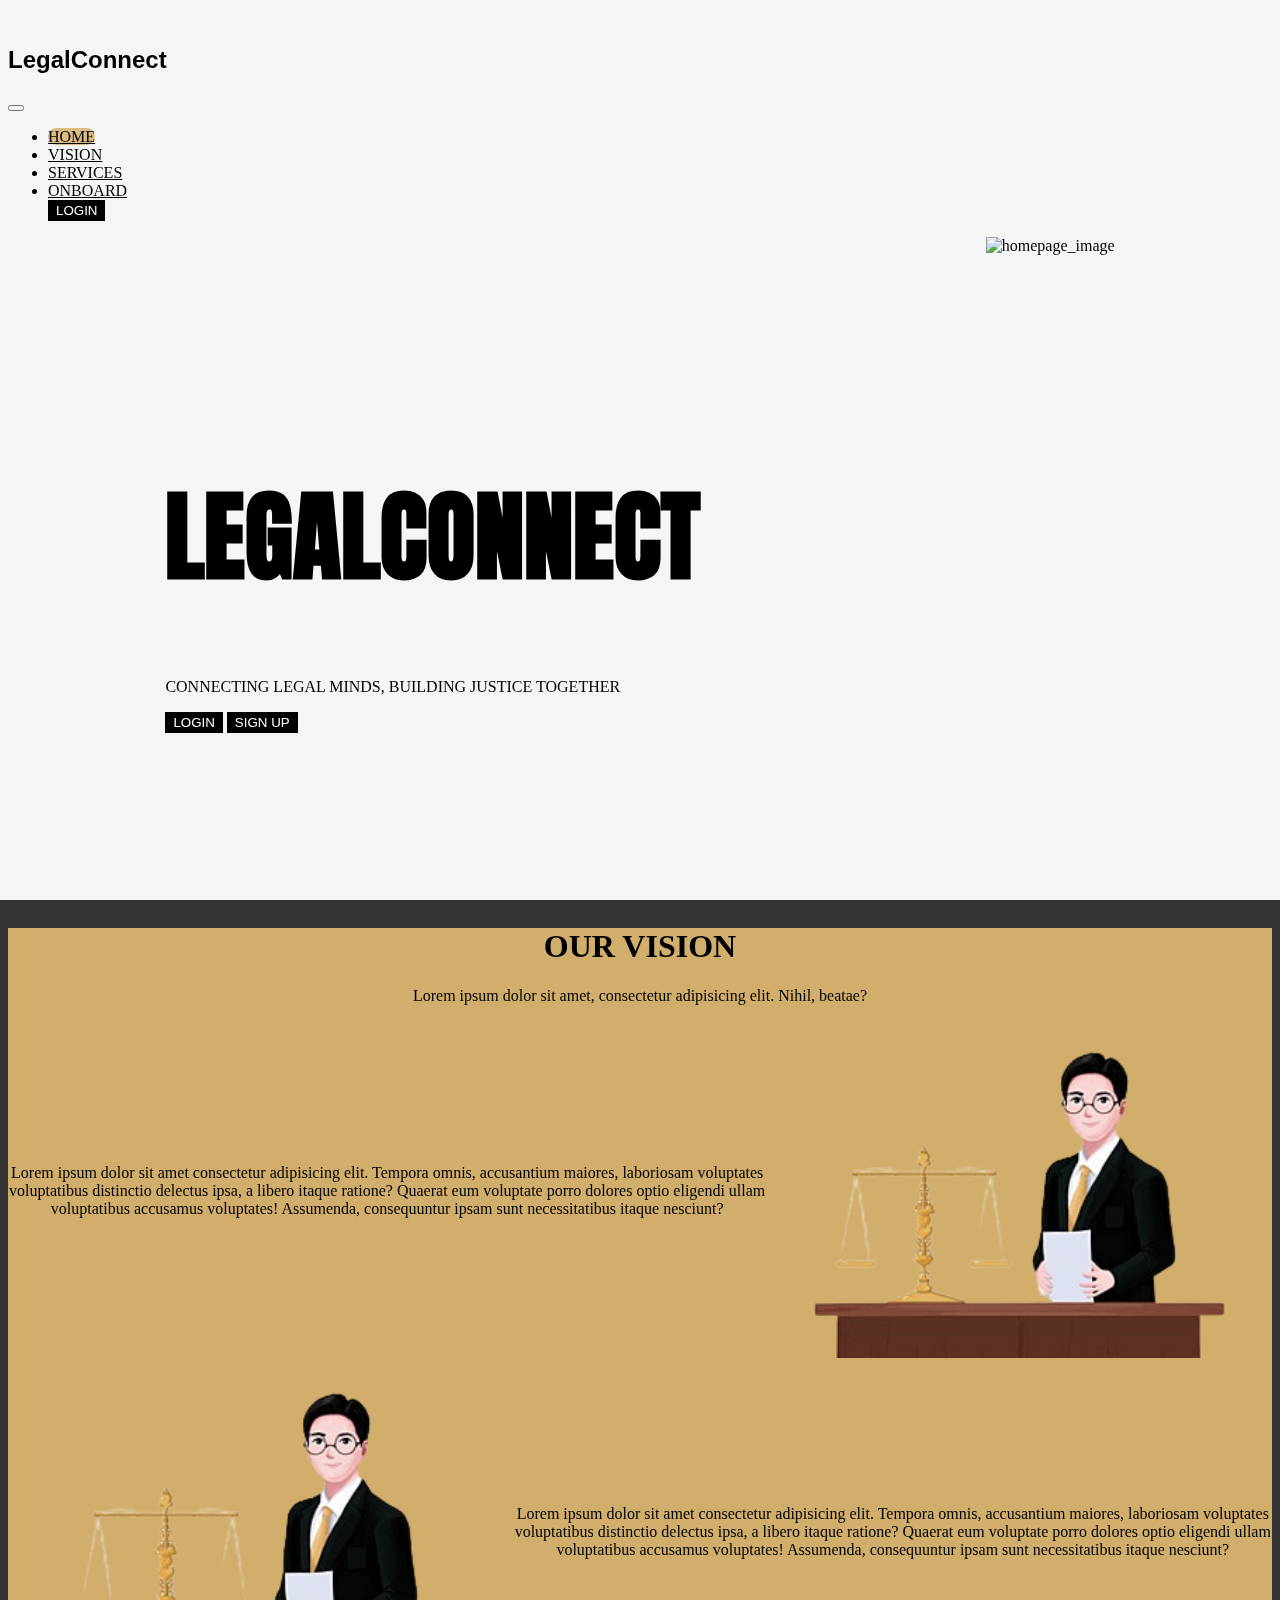
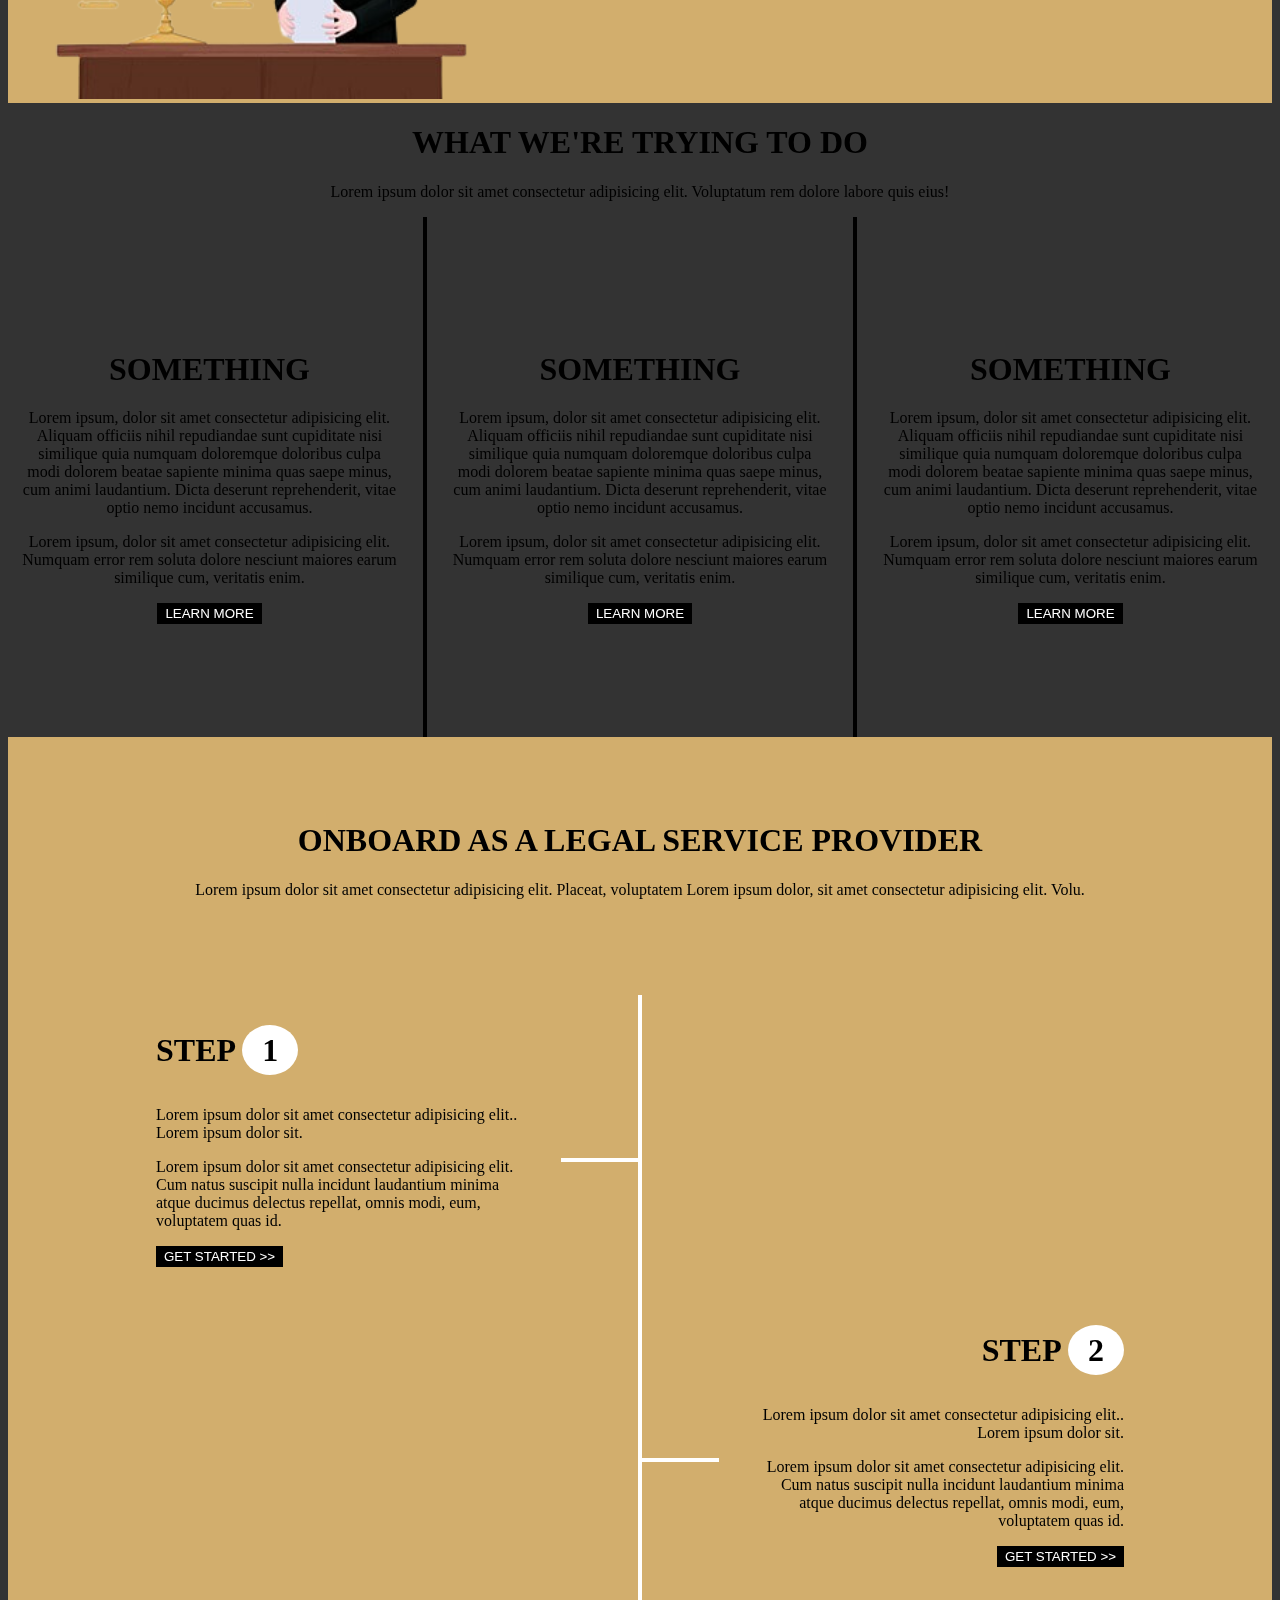
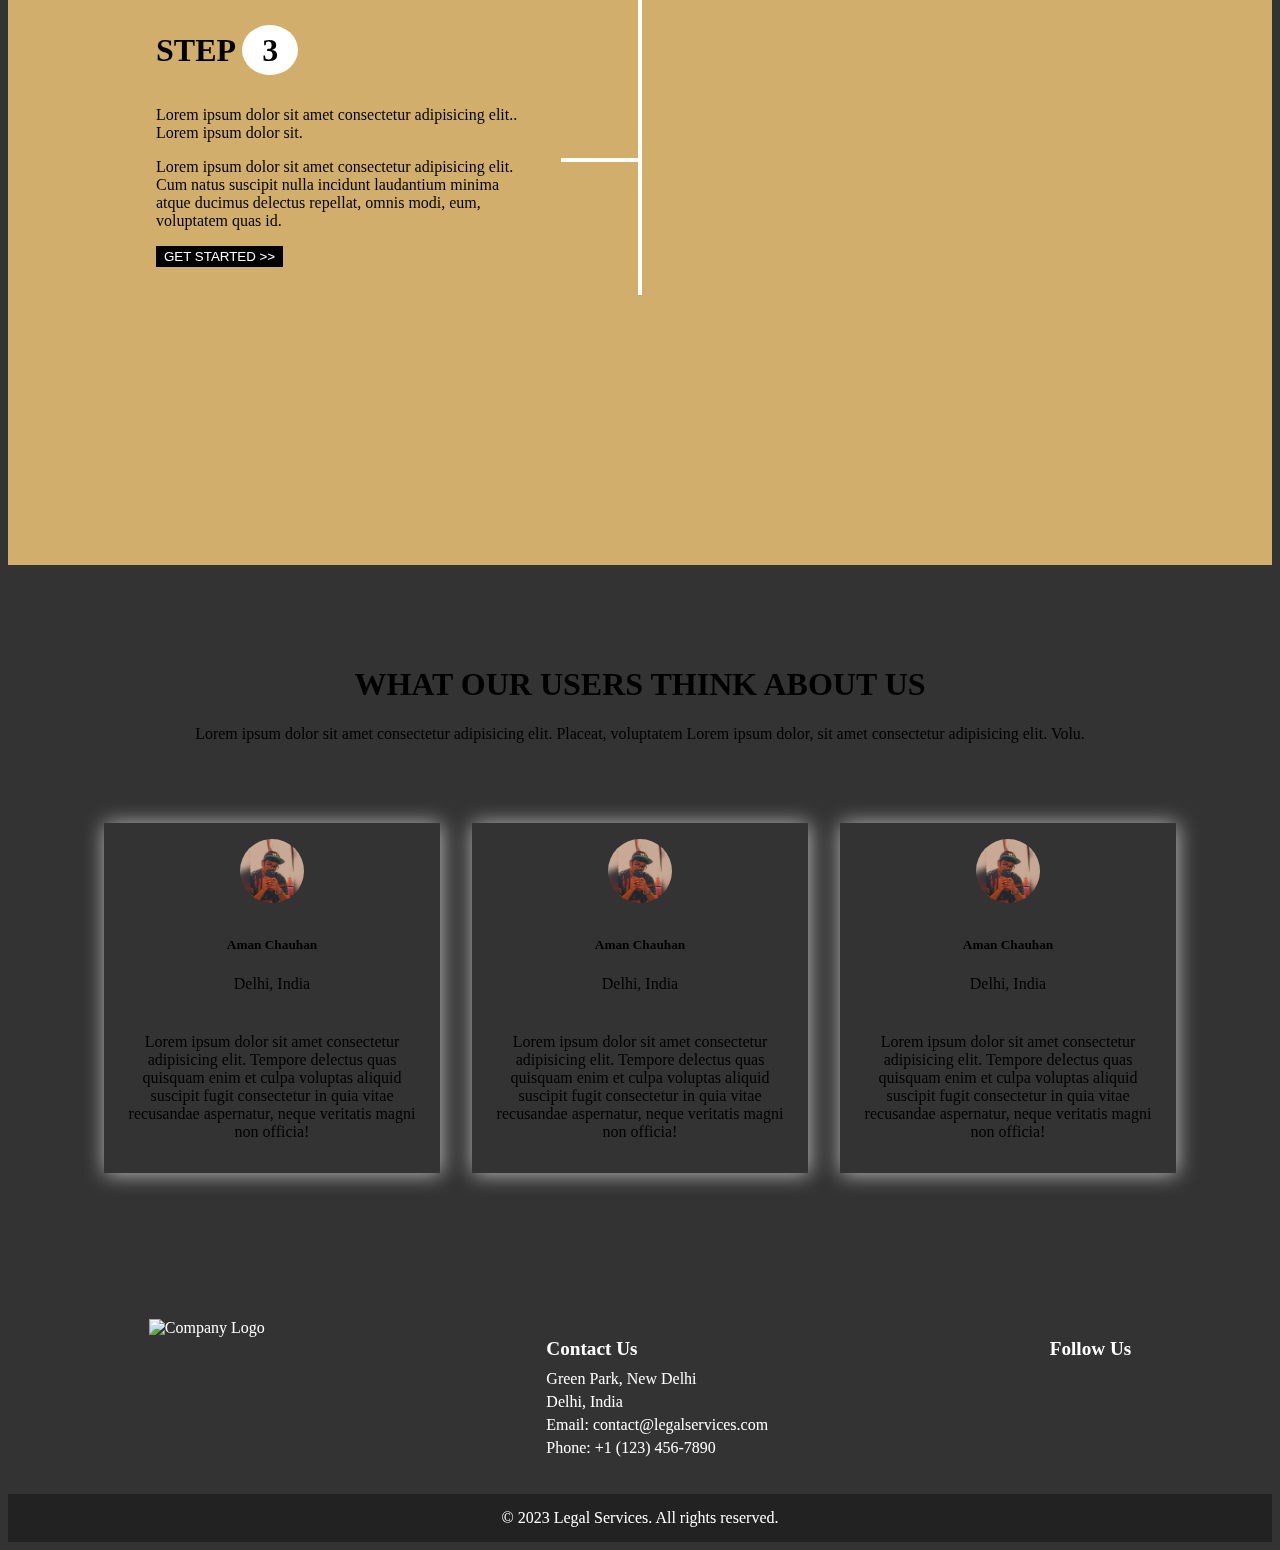
==== commit 6eb9d8bc: "Update homepage.html" ====
--- a/homepage.html
+++ b/homepage.html
@@ -81,7 +81,7 @@
 
             <!-- image on homepage -->
 
-            <img src="homepage_img.png" alt="">
+            <img src="homepage_img.png" alt="homepage_image">
 
         </div>
 
